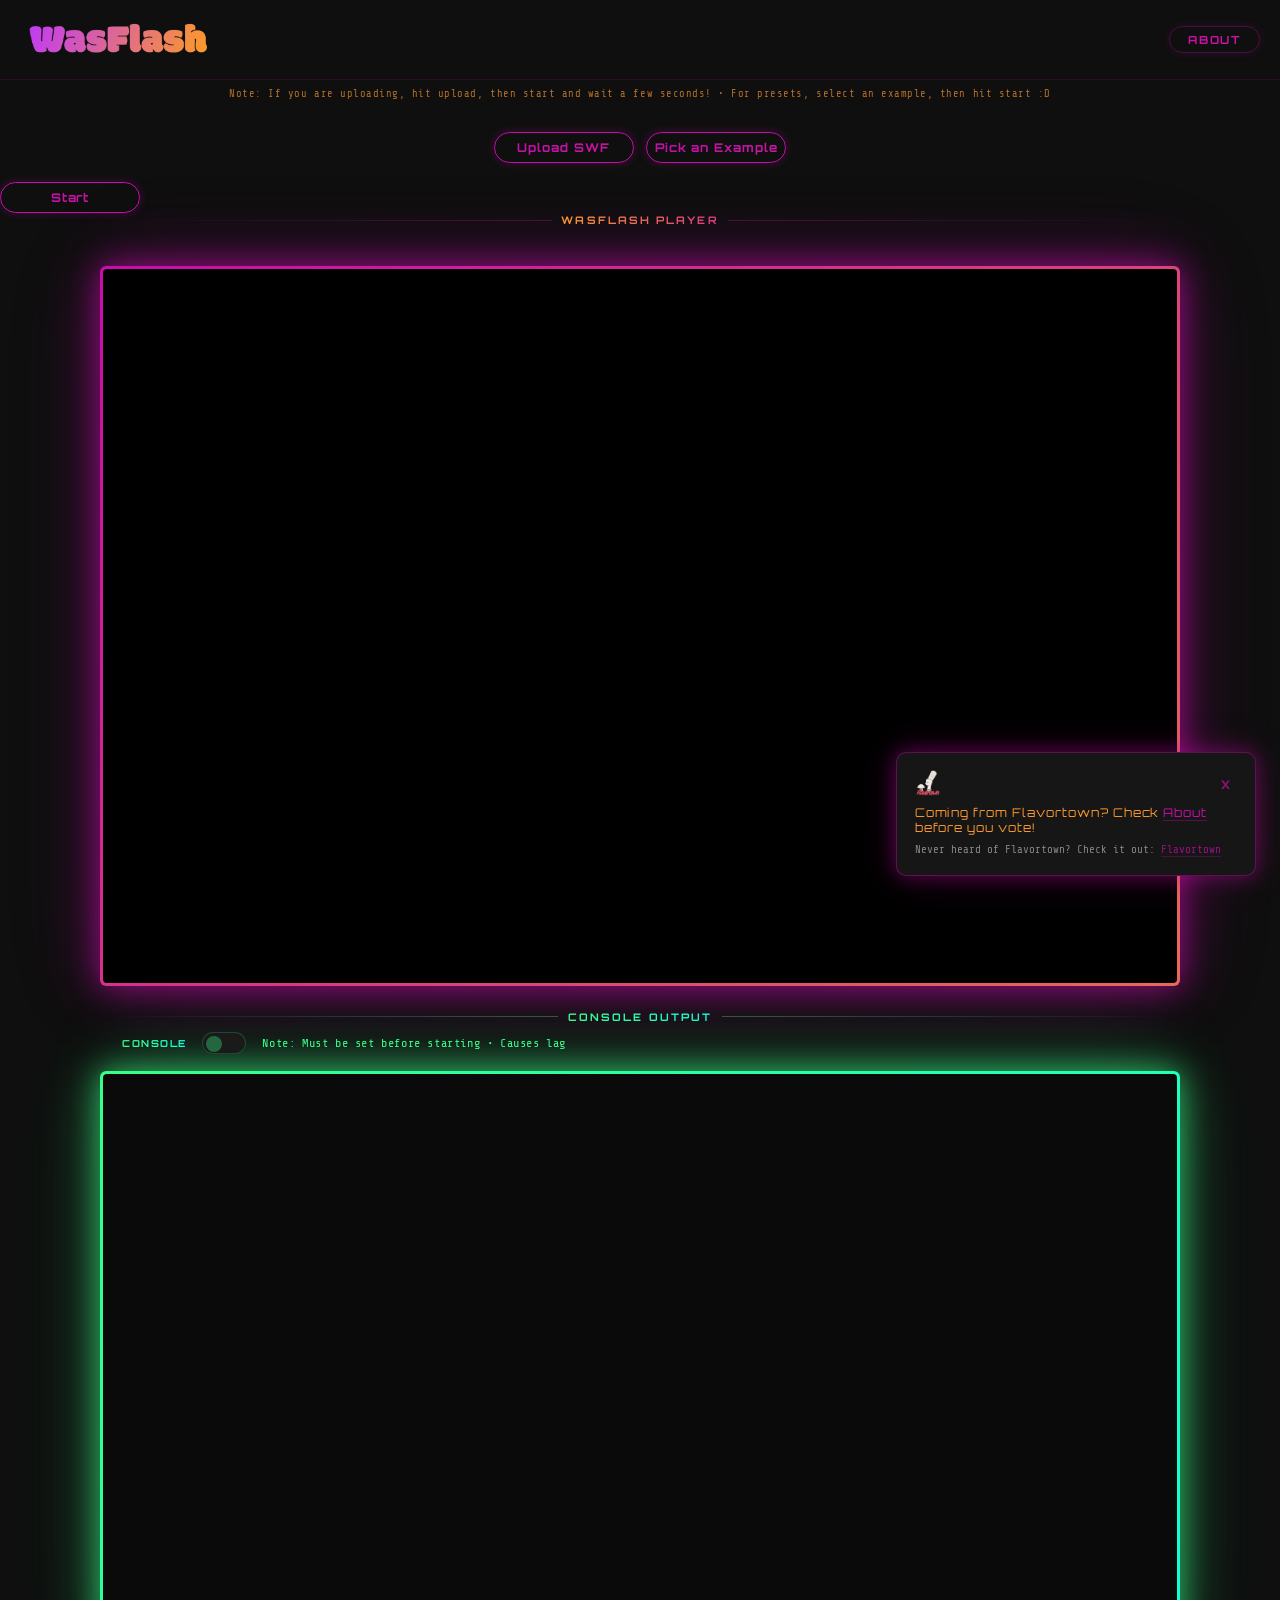
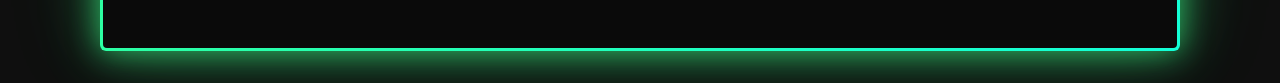
==== index.html @ 711e1735 "Refactor dropdown structure in index.html" ====
<!DOCTYPE html>
<head>
<link rel="stylesheet" href="wasflash.css" />
</head>
<header>
  <a href="index.html"><img src="WasFlash.webp" id="logo"></a>
  <a href="about.html" class="nav-link">ABOUT</a>
</header>

<div id="flavortownPopup">
  <div class="popup-header">
    <img src="ft.avif" alt="icon" class="popup-icon">
    <button id="popupClose">&times;</button>
  </div>
  <div class="popup-content">
    <p class="popup-main">
      Coming from Flavortown? Check 
      <a href="about.html">About</a> before you vote!
    </p>
    <p class="popup-sub">
      Never heard of Flavortown? Check it out: 
      <a href="https://flavortown.hack.club/?ref=WasFlash" target="_blank">Flavortown</a>
    </p>
  </div>
</div>

<body id="Content">
  <div class="disclaimer-wrap2" id="disclaimerWrap2">
    <span id="consoleDisclaimer2">Note: If you are uploading, hit upload, then start and wait a few seconds! &bull; For presets, select an example, then hit start :D</span>
  </div>
  <div id="PlayerControls">
    <input type="file" id="SWFFile" accept=".swf" style="display:none" />
    <button class="PlayerButtons" onclick="document.getElementById('SWFFile').click()">Upload SWF</button>

   <div id="DropdownWrap">
  <button class="PlayerButtons" id="DropdownToggle" onclick="toggleDropdown()">Pick an Example</button>
  <div id="DropdownMenu">

    <div class="DropdownCategory" id="catAnimations">
      <span class="DropdownCategoryLabel">Animations <span class="DropdownArrow">›</span></span>
      <div class="DropdownSubmenu" id="submenuAnimations">
        <button class="DropdownItem" onclick="selectPreset('samples/expfilm.swf', 'Expfilm.swf')">Expfilm.swf</button>
        <button class="DropdownItem" onclick="selectPreset('samples/fooloftown.swf', 'Fooloftown.swf')">Fooloftown.swf</button>
      </div>
    </div>

    <div class="DropdownCategory" id="catVideos">
      <span class="DropdownCategoryLabel">Videos <span class="DropdownArrow">›</span></span>
      <div class="DropdownSubmenu" id="submenuVideos">
        <button class="DropdownItem" onclick="selectPreset('samples/lego.swf', 'Lego.swf')">Lego.swf</button>
        <button class="DropdownItem" onclick="selectPreset('samples/ocean.swf', 'Ocean.swf')">Ocean.swf</button>
        <button class="DropdownItem" onclick="selectPreset('samples/getdown.swf', 'Getdown.swf')">Getdown.swf</button>
        <button class="DropdownItem" onclick="selectPreset('samples/odetoflash.swf', 'Ode.swf')">Ode.swf</button>
      </div>
    </div>

  </div>
</div>

  </div>
</div>

    <button class="PlayerButtons" onclick="loadSwf()">Start</button>
  </div>

  <div id="PlayerLabel">
    <span>WASFLASH PLAYER</span>
  </div>
  <div id="PlayerGlow">
    <div id="PlayerFrame">
      <iframe id="player" style="border:none;"></iframe>
    </div>
  </div>
  <div id="TerminalLabel">
    <span>CONSOLE OUTPUT</span>
  </div>
  <div id="TerminalControls">
    <div class="slider-wrap hidden" id="sliderWrap">
      <label for="ThrottleSlider">THROTTLE</label>
      <input type="range" id="ThrottleSlider" min="0" max="2000" step="50" value="250" />
      <span id="ThrottleValue">250ms</span>
    </div>
    <div class="toggle-wrap">
      <label for="consoleToggle">CONSOLE</label>
      <div class="switch-track" id="consoleToggle" role="switch" aria-checked="false" tabindex="0">
        <div class="switch-thumb"></div>
      </div>
    </div>
    <div class="disclaimer-wrap" id="disclaimerWrap">
      <span id="consoleDisclaimer">Note: Must be set before starting &bull; Causes lag</span>
    </div>
  </div>
  <div id="Terminal">
    <div id="TerminalInner">
      <div id="TerminalOutput"></div>
    </div>
  </div>

<script>
  const output = document.getElementById('TerminalOutput');
  const terminalInner = document.getElementById('TerminalInner');
  const throttleSlider = document.getElementById('ThrottleSlider');
  const throttleValue = document.getElementById('ThrottleValue');
  const consoleToggle = document.getElementById('consoleToggle');
  const sliderWrap = document.getElementById('sliderWrap');
  const disclaimerWrap = document.getElementById('disclaimerWrap');
  const MAX_LINES = 200;
  let throttleMs = 250;
  let pollId = null;
  let lastSeen = null;
  let consoleEnabled = false;

  function toggleDropdown() {
    const menu = document.getElementById('DropdownMenu');
    menu.classList.toggle('open');
  }

  document.addEventListener('click', (e) => {
    const wrap = document.getElementById('DropdownWrap');
    if (!wrap.contains(e.target)) {
      document.getElementById('DropdownMenu').classList.remove('open');
    }
  });

  async function selectPreset(filepath, label) {
    const response = await fetch(filepath);
    const blob = await response.blob();
    const basename = filepath.split('/').pop();
    const file = new File([blob], basename, { type: 'application/x-shockwave-flash' });
    const dt = new DataTransfer();
    dt.items.add(file);
    document.getElementById('SWFFile').files = dt.files;
    document.getElementById('DropdownToggle').textContent = label;
    document.getElementById('DropdownMenu').classList.remove('open');
  }

  function resumeAudio() {
    try {
      const iframe = document.getElementById('player');
      const iframeWindow = iframe.contentWindow;
      if (iframeWindow && typeof iframeWindow.miniaudio !== 'undefined') {
        for (var i = 0; i < iframeWindow.miniaudio.device_count; i++) {
          var device = iframeWindow.miniaudio.get_device_by_index(i);
          if (device && device.webaudio) {
            device.webaudio.resume().then(function() {
              console.log('AudioContext resumed');
            });
          }
        }
      }
    } catch(e) {}
  }

  document.addEventListener('click', resumeAudio);
  document.addEventListener('keydown', resumeAudio);

  function startPolling() {
    if (pollId) clearInterval(pollId);
    if (!consoleEnabled) return;
    if (throttleMs === 0) return;
    pollId = setInterval(() => {
      if (!consoleEnabled) return;
      try {
        const iframe = document.getElementById('player');
        const log = iframe.contentWindow.__lastLog;
        if (log && log !== lastSeen) {
          lastSeen = log;
          logToTerminal(log.type, [Array.from(log.args).map(String)]);
        }
      } catch(e) {}
    }, throttleMs);
  }

  function stopPolling() {
    if (pollId) { clearInterval(pollId); pollId = null; }
    lastSeen = null;
  }

  function setConsole(enabled) {
    consoleEnabled = enabled;
    consoleToggle.classList.toggle('on', enabled);
    consoleToggle.setAttribute('aria-checked', enabled);
    sliderWrap.classList.toggle('hidden', !enabled);
    disclaimerWrap.classList.toggle('hidden', enabled);
    if (enabled) {
      startPolling();
    } else {
      stopPolling();
    }
  }

  consoleToggle.addEventListener('click', () => setConsole(!consoleEnabled));
  consoleToggle.addEventListener('keydown', e => {
    if (e.key === ' ' || e.key === 'Enter') { e.preventDefault(); setConsole(!consoleEnabled); }
  });

  throttleSlider.addEventListener('input', () => {
    throttleMs = parseInt(throttleSlider.value);
    throttleValue.textContent = throttleMs === 0 ? 'FULL' : `${throttleMs}ms`;
    if (consoleEnabled) startPolling();
  });

  function logToTerminal(type, batches) {
    if (!consoleEnabled) return;
    const colors = { log: '#39ff88', warn: '#00ffff', error: '#ff4444' };
    const color = colors[type] || '#39ff88';
    const fragment = document.createDocumentFragment();
    batches.forEach(args => {
      const line = document.createElement('p');
      line.style.color = color;
      line.textContent = `> ${Array.isArray(args) ? args.join(' ') : args}`;
      fragment.appendChild(line);
    });
    output.appendChild(fragment);
    while (output.children.length > MAX_LINES) output.removeChild(output.firstChild);
    terminalInner.scrollTop = terminalInner.scrollHeight;
  }

  window.addEventListener('message', (e) => {
    if (e.data.width && e.data.height) {
      const iframe = document.getElementById('player');
      const container = document.getElementById('PlayerFrame');
      iframe.width = e.data.width;
      iframe.height = e.data.height;
      const scale = Math.min(
        container.offsetWidth / e.data.width,
        container.offsetHeight / e.data.height
      );
      const offsetX = (container.offsetWidth - e.data.width * scale) / 2;
      const offsetY = (container.offsetHeight - e.data.height * scale) / 2;
      iframe.style.transformOrigin = '0 0';
      iframe.style.transform = `translate(${offsetX}px, ${offsetY}px) scale(${scale})`;
    }
  });

  const popup = document.getElementById('flavortownPopup');
  const popupClose = document.getElementById('popupClose');

  if (localStorage.getItem('popupClosed')) {
    popup.style.display = 'none';
  }

  popupClose.addEventListener('click', () => {
    popup.style.opacity = '0';
    popup.style.transform = 'translateY(20px)';
    setTimeout(() => popup.style.display = 'none', 300);
    localStorage.setItem('popupClosed', 'true');
  });

  async function loadSwf() {
    const file = document.getElementById('SWFFile').files[0];
    if (!file) return alert('Please select a .swf file first');
    const objectUrl = URL.createObjectURL(file);
    const wasflashUrl = new URL('wasflash.js', window.location.href).href;
    const iframe = document.getElementById('player');
    const basename = file.name.split('/').pop();

    const consoleOverride = consoleEnabled ? `
      ['log', 'warn', 'error'].forEach(type => {
        const original = console[type];
        console[type] = function() {
          original.apply(console, arguments);
          window.__lastLog = { type, args: arguments };
        };
      });
    ` : '';

    iframe.srcdoc = `
      <style>body { margin: 0; overflow: hidden; }</style>
      <canvas id="canvas"></canvas>
      <script>${consoleOverride}<\/script>
      <script src="${wasflashUrl}"><\/script>
      <script>
        fetch('${objectUrl}')
          .then(r => r.arrayBuffer())
          .then(buf => {
            const bytes = new Uint8Array(buf);
            WasFlash({
              canvas: document.getElementById('canvas'),
              onRuntimeInitialized: function() {
                this.FS.writeFile('/${basename}', bytes);
                this.callMain(['/${basename}']);
              }
            });
          });
        const observer = new ResizeObserver(() => {
          const canvas = document.getElementById('canvas');
          window.parent.postMessage({ width: canvas.width, height: canvas.height }, '*');
        });
        observer.observe(document.getElementById('canvas'));
      <\/script>
    `;
    iframe.onload = () => { if (consoleEnabled) startPolling(); };
  }
</script>
</body>
---- wasflash.css ----
@import url('https://fonts.googleapis.com/css2?family=Share+Tech+Mono&family=Orbitron:wght@400;700&display=swap');

* {
    box-sizing: border-box;
}

body {
    margin: 0;
    font-family: 'Share Tech Mono', monospace;
}

header {
    position: sticky;
    top: 0;
    z-index: 1000;
    background-color: #0F0F0F;
    display: flex;
    justify-content: space-between;
    align-items: center;
    padding: 0 1.25rem;
    border-bottom: 1px solid #c60dab22;
    height: 80px;
}

.nav-link {
    background-image: linear-gradient(90deg, #c60dab, #fa982e, #c60dab);
    background-size: 3000% 100%;
    background-clip: text;
    -webkit-background-clip: text;
    -webkit-text-fill-color: transparent;
    font-family: 'Orbitron', monospace;
    font-size: 0.7rem;
    font-weight: 700;
    letter-spacing: 0.15em;
    animation: wave 10s linear infinite;
    border-radius: 20px;
    padding: 0.4rem 1.2rem;
    text-decoration: none;
    outline: 1.5px solid #c60dab55;
    outline-offset: -1.5px;
    transition: box-shadow 0.3s ease, outline-color 0.3s ease;
    box-shadow: 0 0 10px #c60dab22;
}
.nav-link:hover {
    outline-color: #fa982e;
    box-shadow: 0 0 16px #c60dab99, 0 0 30px #c60dab44;
}

#logo {
    height: 65px;
    width: auto;
    display: block;
    margin-left: -2rem
}

#Content {
    background-color: #0F0F0F;
}

#PlayerControls {
    display: flex;
    justify-content: center;
    align-items: center;
    gap: 0.8rem;
    padding: 2rem 0 1.2rem 0;
    width: 100%;
    flex-wrap: wrap;
}

.PlayerButtons {
    background-image: linear-gradient(90deg, #c60dab, #fa982e, #c60dab);
    background-size: 3000% 100%;
    background-clip: text;
    -webkit-background-clip: text;
    -webkit-text-fill-color: transparent;
    font-family: 'Orbitron', monospace;
    font-size: 0.75rem;
    font-weight: 700;
    letter-spacing: 0.08em;
    animation: wave 10s linear infinite;
    border: none;
    border-radius: 20px;
    padding: 0.5rem 0;
    width: 140px;
    cursor: pointer;
    background-color: transparent;
    transition: box-shadow 0.3s ease;
    position: relative;
    background-origin: border-box;
    box-shadow: 0 0 10px #c60dab44;
    outline: 1.5px solid #c60dab;
    outline-offset: -1.5px;
}
.PlayerButtons:hover {
    outline-color: #fa982e;
    box-shadow: 0 0 16px #c60dab99, 0 0 30px #c60dab44;
}

@keyframes wave {
  0%   { background-position: 100% 0%; }
  100% { background-position: 0% 0%; }
}

#PlayerLabel {
    width: 1080px;
    max-width: 100%;
    margin: 0 auto;
    display: flex;
    align-items: center;
    gap: 0.6rem;
    padding: 0 0.4rem;
}
#PlayerLabel span {
    background-image: linear-gradient(90deg, #fa982e, #c60dab, #fa982e);
    background-size: 300% 100%;
    background-clip: text;
    -webkit-background-clip: text;
    -webkit-text-fill-color: transparent;
    animation: borderShift 6s ease infinite;
    font-family: 'Orbitron', monospace;
    font-size: 0.65rem;
    font-weight: 700;
    letter-spacing: 0.2em;
    white-space: nowrap;
}
#PlayerLabel::before,
#PlayerLabel::after {
    content: '';
    flex: 1;
    height: 1px;
    background: linear-gradient(90deg, transparent, #c60dab55);
}
#PlayerLabel::after {
    background: linear-gradient(90deg, #c60dab55, transparent);
}

#PlayerGlow {
    width: 1080px;
    max-width: 100%;
    margin: 2.4rem auto 0 auto;
    height: 720px;
    border-radius: 6px;
    padding: 3px;
    background: linear-gradient(135deg, #c60dab, #fa982e, #c60dab);
    background-size: 300% 300%;
    animation: borderShift 6s ease infinite;
    box-shadow:
        0 0 30px #c60dab99,
        0 0 60px #c60dab55,
        0 0 100px #c60dab22;
}

@keyframes borderShift {
    0%   { background-position: 0% 50%; }
    50%  { background-position: 100% 50%; }
    100% { background-position: 0% 50%; }
}

#PlayerFrame {
    display: flex;
    background-color: black;
    width: 100%;
    height: 100%;
    overflow: hidden;
    border-radius: 4px;
    position: relative;
}
#player {
    transform-origin: top left;
    position: absolute;
}

#PresetControls {
    display: flex;
    align-items: center;
    gap: 0.5rem;
    flex-wrap: wrap;
    justify-content: center;
}

.PresetButton {
    background-image: linear-gradient(90deg, #c60dab, #fa982e, #c60dab);
    background-size: 3000% 100%;
    background-clip: text;
    -webkit-background-clip: text;
    -webkit-text-fill-color: transparent;
    font-family: 'Share Tech Mono', monospace;
    font-size: 0.78rem;
    font-weight: 700;
    animation: wave 10s linear infinite;
    border: none;
    border-radius: 20px;
    padding: 0.4rem 0;
    width: 105px;
    cursor: pointer;
    background-color: transparent;
    transition: box-shadow 0.3s ease, outline-color 0.3s ease;
    position: relative;
    background-origin: border-box;
    box-shadow: 0 0 6px #c60dab1a;
    outline: 1.5px solid #c60dab44;
    outline-offset: -1.5px;
}
.PresetButton:hover {
    outline-color: #fa982e;
    box-shadow: 0 0 16px #c60dab99, 0 0 30px #c60dab44;
}

#TerminalLabel {
    width: 1080px;
    max-width: 100%;
    margin: 1.5rem auto 0 auto;
    display: flex;
    align-items: center;
    gap: 0.6rem;
    padding: 0 0.4rem;
}
#TerminalLabel span {
    background-image: linear-gradient(90deg, #39ff88, #00ffff, #39ff88);
    background-size: 300% 100%;
    background-clip: text;
    -webkit-background-clip: text;
    -webkit-text-fill-color: transparent;
    animation: terminalShift 6s ease infinite;
    font-family: 'Orbitron', monospace;
    font-size: 0.65rem;
    font-weight: 700;
    letter-spacing: 0.2em;
    white-space: nowrap;
}
#TerminalLabel::before,
#TerminalLabel::after {
    content: '';
    flex: 1;
    height: 1px;
    background: linear-gradient(90deg, transparent, #39ff8855);
}
#TerminalLabel::after {
    background: linear-gradient(90deg, #39ff8855, transparent);
}

#TerminalControls {
    width: 1080px;
    max-width: 100%;
    margin: 0.5rem auto 0 auto;
    display: flex;
    align-items: center;
    gap: 1rem;
    padding: 0 0.4rem 0.6rem 0.4rem;
    overflow: hidden;
}

.slider-wrap {
    display: flex;
    align-items: center;
    gap: 1rem;
    transition: opacity 0.4s ease, transform 0.4s ease, max-width 0.4s ease;
    max-width: 400px;
    overflow: hidden;
}
.slider-wrap.hidden {
    opacity: 0;
    transform: translateX(-16px);
    max-width: 0;
    pointer-events: none;
}

.toggle-wrap {
    display: flex;
    align-items: center;
    gap: 1rem;
    flex-shrink: 0;
}

.disclaimer-wrap {
    display: flex;
    align-items: center;
    overflow: hidden;
    transition: opacity 0.4s ease, transform 0.4s ease, max-width 0.4s ease;
    max-width: 600px;
}
.disclaimer-wrap.hidden {
    opacity: 0;
    transform: translateX(16px);
    max-width: 0;
    pointer-events: none;
}

.disclaimer-wrap2 {
    width: 1080px;
    max-width: 100%;
    margin: 0.5rem auto 0 auto;
    display: flex;
    justify-content: center;
    align-items: center;
    padding: 0 0.4rem;
    text-align: center;
    overflow: hidden;
    transition: opacity 0.4s ease, transform 0.4s ease, max-width 0.4s ease;
}
.disclaimer-wrap2.hidden {
    opacity: 0;
    transform: translateX(16px);
    max-width: 0;
    pointer-events: none;
}

#TerminalControls label {
    background-image: linear-gradient(90deg, #39ff88, #00ffff, #39ff88);
    background-size: 300% 100%;
    background-clip: text;
    -webkit-background-clip: text;
    -webkit-text-fill-color: transparent;
    animation: terminalShift 6s ease infinite;
    font-family: 'Orbitron', monospace;
    font-size: 0.6rem;
    font-weight: 700;
    letter-spacing: 0.15em;
    white-space: nowrap;
}
#TerminalControls input[type="range"] {
    -webkit-appearance: none;
    appearance: none;
    width: 200px;
    height: 3px;
    background: linear-gradient(90deg, #39ff88, #00ffff);
    border-radius: 2px;
    outline: none;
    cursor: pointer;
}
#TerminalControls input[type="range"]::-webkit-slider-thumb {
    -webkit-appearance: none;
    appearance: none;
    width: 14px;
    height: 14px;
    border-radius: 50%;
    background: #39ff88;
    box-shadow: 0 0 6px #39ff8899;
    cursor: pointer;
}
#TerminalControls span {
    font-family: 'Share Tech Mono', monospace;
    font-size: 0.75rem;
    color: #39ff88;
    min-width: 40px;
}

.switch-track {
    position: relative;
    width: 44px;
    height: 22px;
    border-radius: 11px;
    background: #1a1a1a;
    border: 1px solid #39ff8833;
    cursor: pointer;
    transition: background 0.3s ease, border-color 0.3s ease, box-shadow 0.3s ease;
    flex-shrink: 0;
}
.switch-track.on {
    background: linear-gradient(90deg, #39ff8833, #00ffff33);
    border-color: #39ff8899;
    box-shadow: 0 0 8px #39ff8866;
}
.switch-thumb {
    position: absolute;
    top: 3px;
    left: 3px;
    width: 16px;
    height: 16px;
    border-radius: 50%;
    background: #39ff8855;
    transition: transform 0.3s ease, background 0.3s ease, box-shadow 0.3s ease;
}
.switch-track.on .switch-thumb {
    transform: translateX(22px);
    background: #39ff88;
    box-shadow: 0 0 6px #39ff8899;
}

#consoleDisclaimer {
    font-family: 'Share Tech Mono', monospace;
    font-size: 0.65rem;
    color: #39ff8844;
    letter-spacing: 0.05em;
    white-space: nowrap;
    min-width: unset;
}

#consoleDisclaimer2 {
    font-family: 'Share Tech Mono', monospace;
    font-size: 0.65rem;
    color: #fa982e;
    letter-spacing: 0.05em;
    white-space: nowrap;
    opacity: 0.7;
}
#Terminal {
    width: 1080px;
    max-width: 100%;
    margin: 0.5rem auto 2rem auto;
    border-radius: 6px;
    padding: 3px;
    background: linear-gradient(135deg, #39ff88, #00ffff, #39ff88);
    background-size: 300% 300%;
    animation: terminalShift 6s ease infinite;
    box-shadow:
        0 0 30px #39ff8899,
        0 0 60px #39ff8855,
        0 0 100px #39ff8822;
    height: 580px;
}
#TerminalInner {
    background: #0a0a0a;
    border-radius: 4px;
    height: 100%;
    padding: 0.8rem 1rem;
    overflow-y: auto;
    font-family: 'Share Tech Mono', monospace;
    font-size: 0.8rem;
    color: #39ff88;
    box-sizing: border-box;
}
#TerminalOutput p {
    margin: 0;
    padding: 0.1rem 0;
    border-bottom: 1px solid #ffffff08;
}
@keyframes terminalShift {
    0%   { background-position: 0% 50%; }
    50%  { background-position: 100% 50%; }
    100% { background-position: 0% 50%; }
}

.about-wrap {
    max-width: 860px;
    margin: 0 auto;
    padding: 4rem 2rem 6rem 2rem;
    color: #c8c8c8;
    font-family: 'Share Tech Mono', monospace;
    font-size: 0.92rem;
    line-height: 1.85;
}

.about-hero {
    margin-bottom: 4rem;
    border-left: 2px solid #c60dab;
    padding-left: 1.5rem;
}

.about-hero h1 {
    font-family: 'Orbitron', monospace;
    font-size: 2rem;
    font-weight: 700;
    letter-spacing: 0.12em;
    margin: 0 0 0.5rem 0;
    background-image: linear-gradient(90deg, #c60dab, #fa982e, #c60dab);
    background-size: 300% 100%;
    background-clip: text;
    -webkit-background-clip: text;
    -webkit-text-fill-color: transparent;
    animation: borderShift 6s ease infinite;
}

.about-hero .subtitle {
    font-size: 0.78rem;
    letter-spacing: 0.2em;
    color: #c60dab88;
    text-transform: uppercase;
    margin: 0;
}

.section {
    margin-bottom: 3.5rem;
}

.section-label {
    font-family: 'Orbitron', monospace;
    font-size: 0.6rem;
    letter-spacing: 0.3em;
    text-transform: uppercase;
    color: #fa982e99;
    margin-bottom: 0.6rem;
    display: flex;
    align-items: center;
    gap: 0.8rem;
}
.section-label::after {
    content: '';
    flex: 1;
    height: 1px;
    background: linear-gradient(90deg, #fa982e33, transparent);
}

.section h2 {
    font-family: 'Orbitron', monospace;
    font-size: 1rem;
    font-weight: 700;
    letter-spacing: 0.1em;
    color: #fa982e;
    margin: 0 0 1rem 0;
}

.section p {
    margin: 0 0 1rem 0;
    color: #aaaaaa;
}

.section p:last-child {
    margin-bottom: 0;
}

.callout {
    border: 1px solid #c60dab33;
    border-left: 3px solid #c60dab;
    background: #c60dab08;
    padding: 1rem 1.25rem;
    border-radius: 0 4px 4px 0;
    margin: 1.5rem 0;
    color: #c8c8c8;
    font-size: 0.88rem;
}

.callout.green {
    border-color: #39ff8833;
    border-left-color: #39ff88;
    background: #39ff8808;
}

.divider {
    height: 1px;
    background: linear-gradient(90deg, transparent, #c60dab44, transparent);
    margin: 3rem 0;
}

.mono-block {
    background: #0a0a0a;
    border: 1px solid #39ff8822;
    border-radius: 4px;
    padding: 1rem 1.25rem;
    font-family: 'Share Tech Mono', monospace;
    font-size: 0.8rem;
    color: #39ff88;
    overflow-x: auto;
    margin: 1.25rem 0;
    line-height: 1.7;
}

.mono-block .comment {
    color: #39ff8855;
}

.tag-row {
    display: flex;
    flex-wrap: wrap;
    gap: 0.5rem;
    margin-top: 1rem;
}

.tag {
    font-family: 'Share Tech Mono', monospace;
    font-size: 0.7rem;
    letter-spacing: 0.1em;
    padding: 0.25rem 0.75rem;
    border-radius: 20px;
    border: 1px solid #c60dab44;
    color: #c60dab99;
}

.tag.green {
    border-color: #39ff8844;
    color: #39ff8899;
}

.back-link {
    display: inline-block;
    margin-top: 3rem;
    font-family: 'Orbitron', monospace;
    font-size: 0.65rem;
    letter-spacing: 0.2em;
    background-image: linear-gradient(90deg, #c60dab, #fa982e, #c60dab);
    background-size: 3000% 100%;
    background-clip: text;
    -webkit-background-clip: text;
    -webkit-text-fill-color: transparent;
    animation: wave 10s linear infinite;
    text-decoration: none;
    outline: 1.5px solid #c60dab55;
    outline-offset: 4px;
    border-radius: 2px;
    transition: outline-color 0.3s ease, box-shadow 0.3s ease;
}
.back-link:hover {
    outline-color: #fa982e;
    box-shadow: 0 0 12px #c60dab66;
}

/* Popup container */
#flavortownPopup {
    position: fixed;
    bottom: 24px;
    right: 24px;
    width: 360px;

    background: #161616;
    border-radius: 10px;
    padding: 1rem 1.1rem 1.2rem 1.1rem;

    border: 1px solid #c60dab66;

    box-shadow:
        0 0 20px #c60dab66,
        0 0 40px #c60dab33;

    z-index: 9999;

    transform: translateY(20px);
    opacity: 0;

    /* delayed + smooth entrance */
    animation: popupFadeIn 0.6s ease forwards;
    animation-delay: 1.2s;

    /* subtle glow pulse */
    animation-name: popupFadeIn, popupGlow;
    animation-duration: 0.6s, 4s;
    animation-delay: 1.2s, 2s;
    animation-fill-mode: forwards;
    animation-iteration-count: 1, infinite;
}

/* Header row */
.popup-header {
    display: flex;
    justify-content: space-between;
    align-items: center;
    margin-bottom: 0.5rem;
}

/* Icon */
.popup-icon {
    width: 26px;
    height: 26px;
    object-fit: contain;
    opacity: 0.95;
}

/* Close button */
#popupClose {
    background: none;
    border: none;
    color: #c60dabaa;
    font-size: 1.3rem;
    cursor: pointer;
    font-family: 'Orbitron', monospace;
    transition: color 0.2s ease, transform 0.2s ease;
}
#popupClose:hover {
    color: #fa982e;
    transform: scale(1.2);
}

/* Content */
.popup-content {
    display: flex;
    flex-direction: column;
    gap: 0.5rem;
}

/* Main text */
.popup-main {
    font-family: 'Orbitron', monospace;
    font-size: 0.75rem;
    letter-spacing: 0.08em;
    color: #fa982e;
    margin: 0;
}

/* Secondary text */
.popup-sub {
    font-family: 'Share Tech Mono', monospace;
    font-size: 0.68rem;
    color: #aaaaaa;
    margin: 0;
    opacity: 0.75;
}

/* Links */
#flavortownPopup a {
    color: #c60dab;
    text-decoration: none;
    border-bottom: 1px solid #c60dab55;
    transition: color 0.2s ease, border-color 0.2s ease;
}
#flavortownPopup a:hover {
    color: #fa982e;
    border-color: #fa982e;
}

/* Entrance animation */
@keyframes popupFadeIn {
    to {
        transform: translateY(0);
        opacity: 1;
    }
}

/* Subtle glow pulse */
@keyframes popupGlow {
    0%, 100% {
        box-shadow:
            0 0 20px #c60dab66,
            0 0 40px #c60dab33;
    }
    50% {
        box-shadow:
            0 0 28px #fa982e66,
            0 0 55px #c60dab44;
    }
}

#DropdownWrap {
    position: relative;
}

#DropdownMenu {
    position: absolute;
    top: calc(100% + 8px);
    left: 50%;
    transform: translateX(-50%);
    background: #0F0F0F;
    border: 1px solid #c60dab55;
    border-radius: 10px;
    overflow: visible;
    box-shadow: 0 0 20px #c60dab44, 0 0 40px #c60dab22;
    display: none;
    flex-direction: column;
    min-width: 160px;
    z-index: 100;
}

#DropdownMenu.open {
    display: flex;
}

.DropdownCategory {
    position: relative;
}

.DropdownCategory:not(:last-child) {
    border-bottom: 1px solid #c60dab22;
}

.DropdownCategoryLabel {
    display: flex;
    justify-content: space-between;
    align-items: center;
    padding: 0.6rem 1.2rem;
    font-family: 'Orbitron', monospace;
    font-size: 0.6rem;
    font-weight: 700;
    letter-spacing: 0.15em;
    color: #fa982e99;
    cursor: pointer;
    transition: color 0.2s ease, background 0.2s ease;
    white-space: nowrap;
}

.DropdownCategory:hover > .DropdownCategoryLabel {
    color: #fa982e;
    background: #fa982e0a;
}

.DropdownArrow {
    font-size: 0.9rem;
    margin-left: 1rem;
    transition: transform 0.2s ease;
}

.DropdownCategory:hover > .DropdownCategoryLabel .DropdownArrow {
    transform: translateX(2px);
}

.DropdownSubmenu {
    position: absolute;
    top: 0;
    left: calc(100% + 6px);
    background: #0F0F0F;
    border: 1px solid #c60dab55;
    border-radius: 10px;
    box-shadow: 0 0 20px #c60dab44, 0 0 40px #c60dab22;
    display: none;
    flex-direction: column;
    min-width: 160px;
    overflow: hidden;
}

.DropdownCategory:hover > .DropdownSubmenu {
    display: flex;
}

.DropdownItem {
    background: none;
    border: none;
    border-bottom: 1px solid #c60dab22;
    color: #c60dab99;
    font-family: 'Share Tech Mono', monospace;
    font-size: 0.78rem;
    letter-spacing: 0.08em;
    padding: 0.6rem 1.2rem;
    cursor: pointer;
    text-align: left;
    transition: background 0.2s ease, color 0.2s ease;
    white-space: nowrap;
}

.DropdownItem:last-child {
    border-bottom: none;
}

.DropdownItem:hover {
    background: #c60dab11;
    color: #fa982e;
}
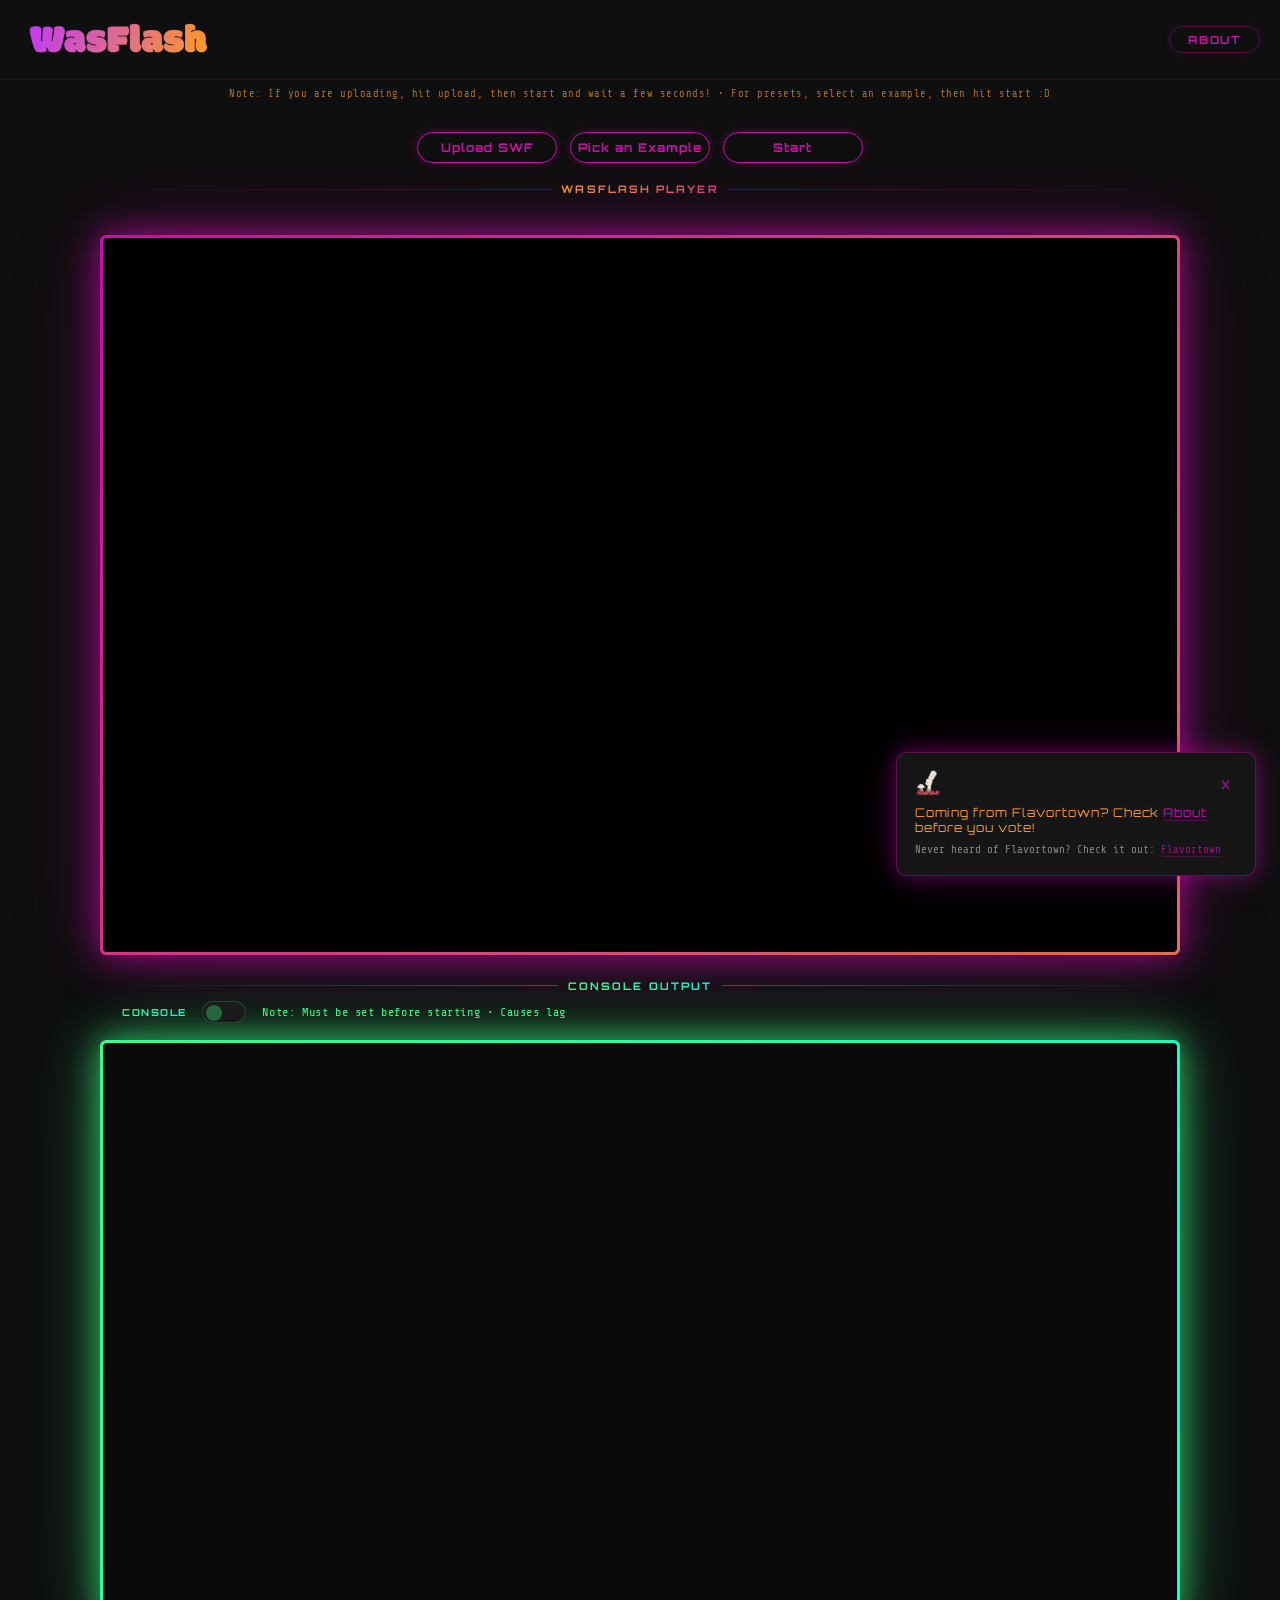
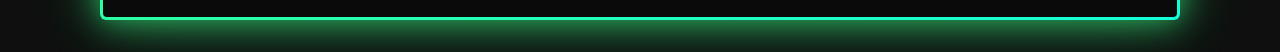
==== commit b789e30a: "Refactor dropdown structure for animations and videos" ====
--- a/index.html
+++ b/index.html
@@ -32,33 +32,30 @@
     <input type="file" id="SWFFile" accept=".swf" style="display:none" />
     <button class="PlayerButtons" onclick="document.getElementById('SWFFile').click()">Upload SWF</button>
 
-   <div id="DropdownWrap">
-  <button class="PlayerButtons" id="DropdownToggle" onclick="toggleDropdown()">Pick an Example</button>
-  <div id="DropdownMenu">
-
-    <div class="DropdownCategory" id="catAnimations">
-      <span class="DropdownCategoryLabel">Animations <span class="DropdownArrow">›</span></span>
-      <div class="DropdownSubmenu" id="submenuAnimations">
-        <button class="DropdownItem" onclick="selectPreset('samples/expfilm.swf', 'Expfilm.swf')">Expfilm.swf</button>
-        <button class="DropdownItem" onclick="selectPreset('samples/fooloftown.swf', 'Fooloftown.swf')">Fooloftown.swf</button>
+    <div id="DropdownWrap">
+      <button class="PlayerButtons" id="DropdownToggle" onclick="toggleDropdown()">Pick an Example</button>
+      <div id="DropdownMenu">
+
+        <div class="DropdownCategory" id="catAnimations">
+          <span class="DropdownCategoryLabel">Animations <span class="DropdownArrow">›</span></span>
+          <div class="DropdownSubmenu" id="submenuAnimations">
+            <button class="DropdownItem" onclick="selectPreset('samples/expfilm.swf', 'Expfilm.swf')">Expfilm.swf</button>
+            <button class="DropdownItem" onclick="selectPreset('samples/fooloftown.swf', 'Fooloftown.swf')">Fooloftown.swf</button>
+          </div>
+        </div>
+
+        <div class="DropdownCategory" id="catVideos">
+          <span class="DropdownCategoryLabel">Videos <span class="DropdownArrow">›</span></span>
+          <div class="DropdownSubmenu" id="submenuVideos">
+            <button class="DropdownItem" onclick="selectPreset('samples/lego.swf', 'Lego.swf')">Lego.swf</button>
+            <button class="DropdownItem" onclick="selectPreset('samples/ocean.swf', 'Ocean.swf')">Ocean.swf</button>
+            <button class="DropdownItem" onclick="selectPreset('samples/getdown.swf', 'Getdown.swf')">Getdown.swf</button>
+            <button class="DropdownItem" onclick="selectPreset('samples/odetoflash.swf', 'Ode.swf')">Ode.swf</button>
+          </div>
+        </div>
+
       </div>
     </div>
-
-    <div class="DropdownCategory" id="catVideos">
-      <span class="DropdownCategoryLabel">Videos <span class="DropdownArrow">›</span></span>
-      <div class="DropdownSubmenu" id="submenuVideos">
-        <button class="DropdownItem" onclick="selectPreset('samples/lego.swf', 'Lego.swf')">Lego.swf</button>
-        <button class="DropdownItem" onclick="selectPreset('samples/ocean.swf', 'Ocean.swf')">Ocean.swf</button>
-        <button class="DropdownItem" onclick="selectPreset('samples/getdown.swf', 'Getdown.swf')">Getdown.swf</button>
-        <button class="DropdownItem" onclick="selectPreset('samples/odetoflash.swf', 'Ode.swf')">Ode.swf</button>
-      </div>
-    </div>
-
-  </div>
-</div>
-
-  </div>
-</div>
 
     <button class="PlayerButtons" onclick="loadSwf()">Start</button>
   </div>
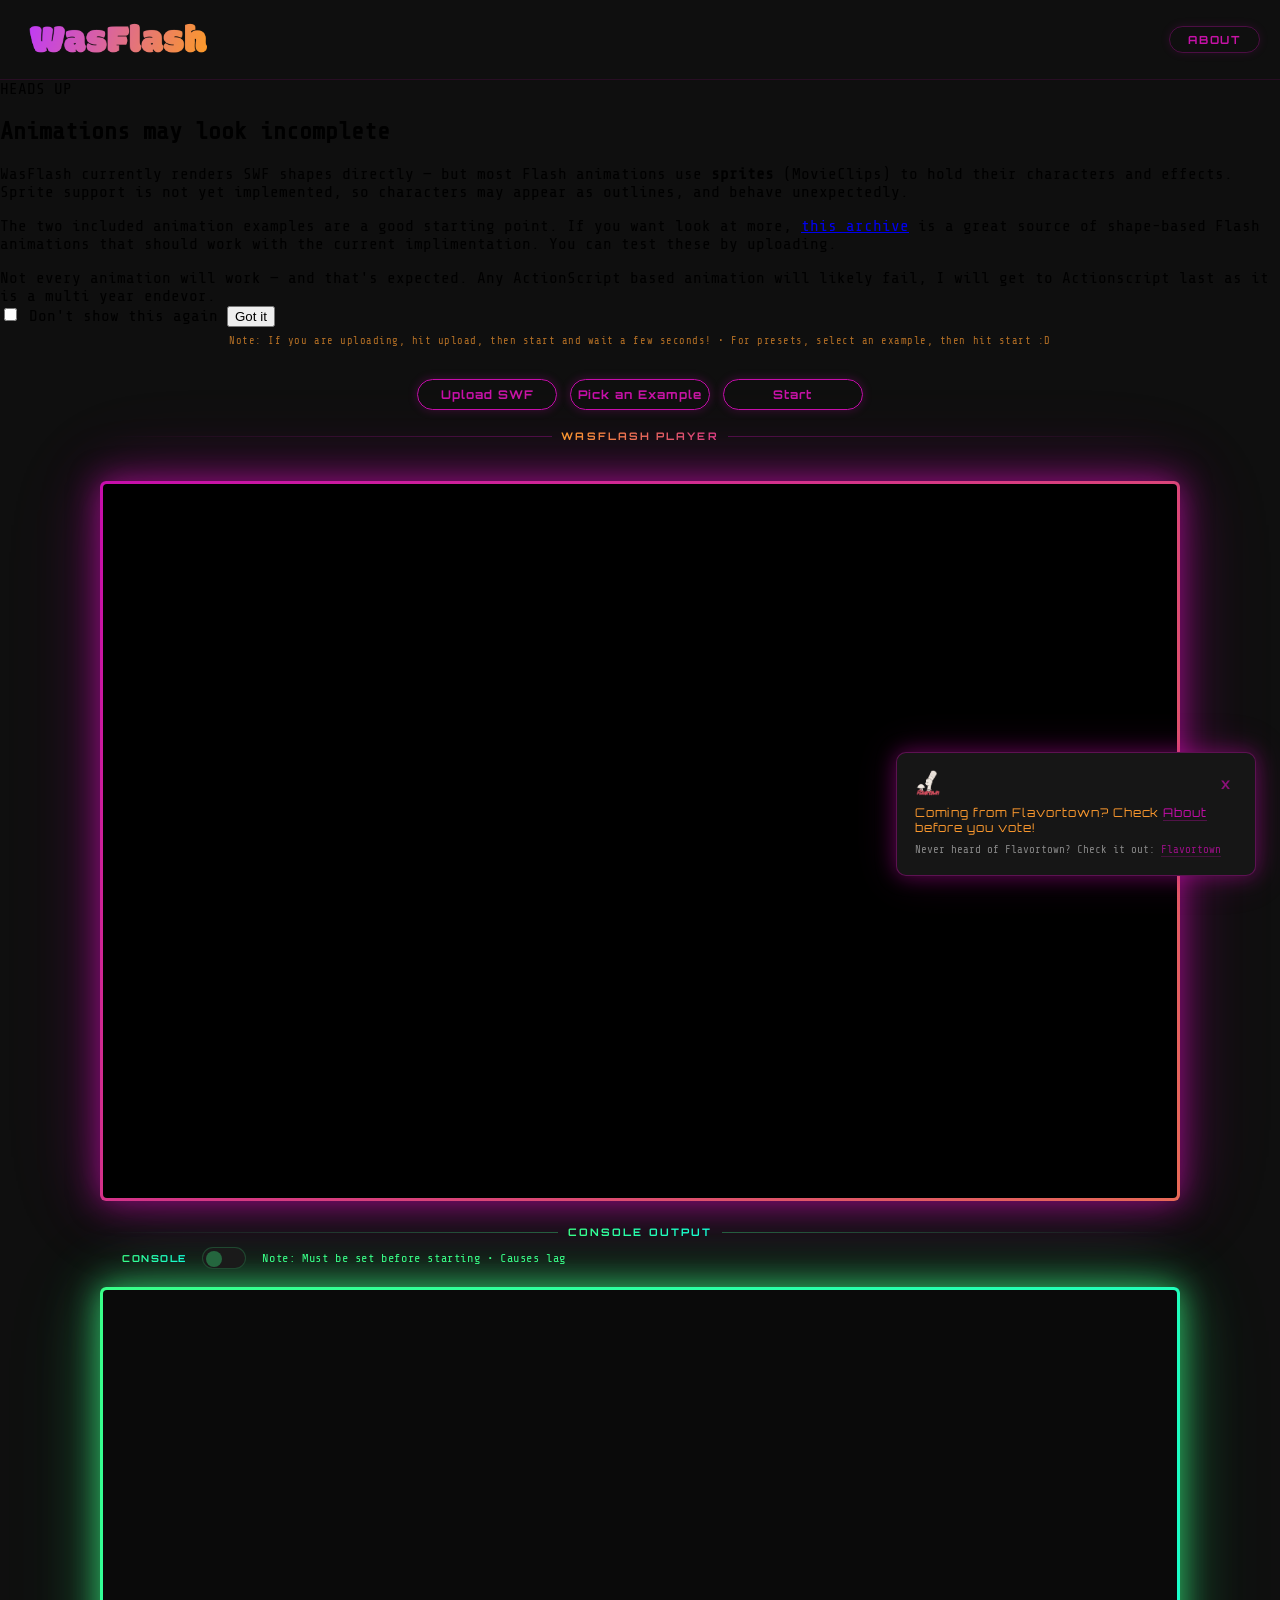
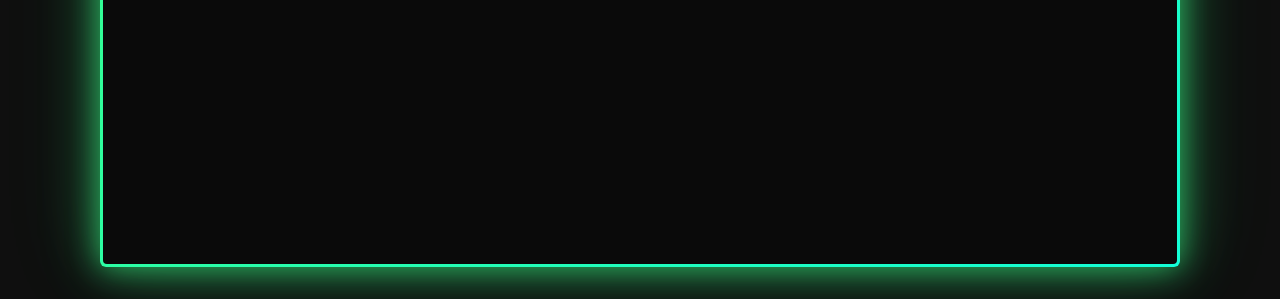
==== commit 523d34e7: "Implement sprite warning modal in index.html Added a modal warning about incomplete animations due t" ====
--- a/index.html
+++ b/index.html
@@ -25,6 +25,33 @@
 </div>
 
 <body id="Content">
+    <div id="spriteWarningOverlay">
+    <div id="spriteWarningModal">
+      <div class="modal-header">
+        <span class="modal-tag">HEADS UP</span>
+        <h2 class="modal-title">Animations may look incomplete</h2>
+      </div>
+      <div class="modal-body">
+        <p>
+          WasFlash currently renders SWF shapes directly — but most Flash animations use <strong>sprites</strong> (MovieClips) to hold their characters and effects. Sprite support is not yet implemented, so characters may appear as outlines, and behave unexpectedly.
+        </p>
+        <p>
+          The two included animation examples are a good starting point. If you want look at more, <a href="https://archive.org/details/swf_hsr_2000-2009" target="_blank">this archive</a> is a great source of shape-based Flash animations that should work with the current implimentation. You can test these by uploading.
+        </p>
+        <div class="modal-callout">
+          Not every animation will work — and that's expected. Any ActionScript based animation will likely fail, I will get to Actionscript last as it is a multi year endevor.
+        </div>
+      </div>
+      <div class="modal-footer">
+        <label class="modal-check-wrap">
+          <input type="checkbox" id="dontShowAgain" />
+          <span class="modal-check-label">Don't show this again</span>
+        </label>
+        <button class="modal-dismiss" onclick="dismissSpriteWarning()">Got it</button>
+      </div>
+    </div>
+  </div>
+  
   <div class="disclaimer-wrap2" id="disclaimerWrap2">
     <span id="consoleDisclaimer2">Note: If you are uploading, hit upload, then start and wait a few seconds! &bull; For presets, select an example, then hit start :D</span>
   </div>
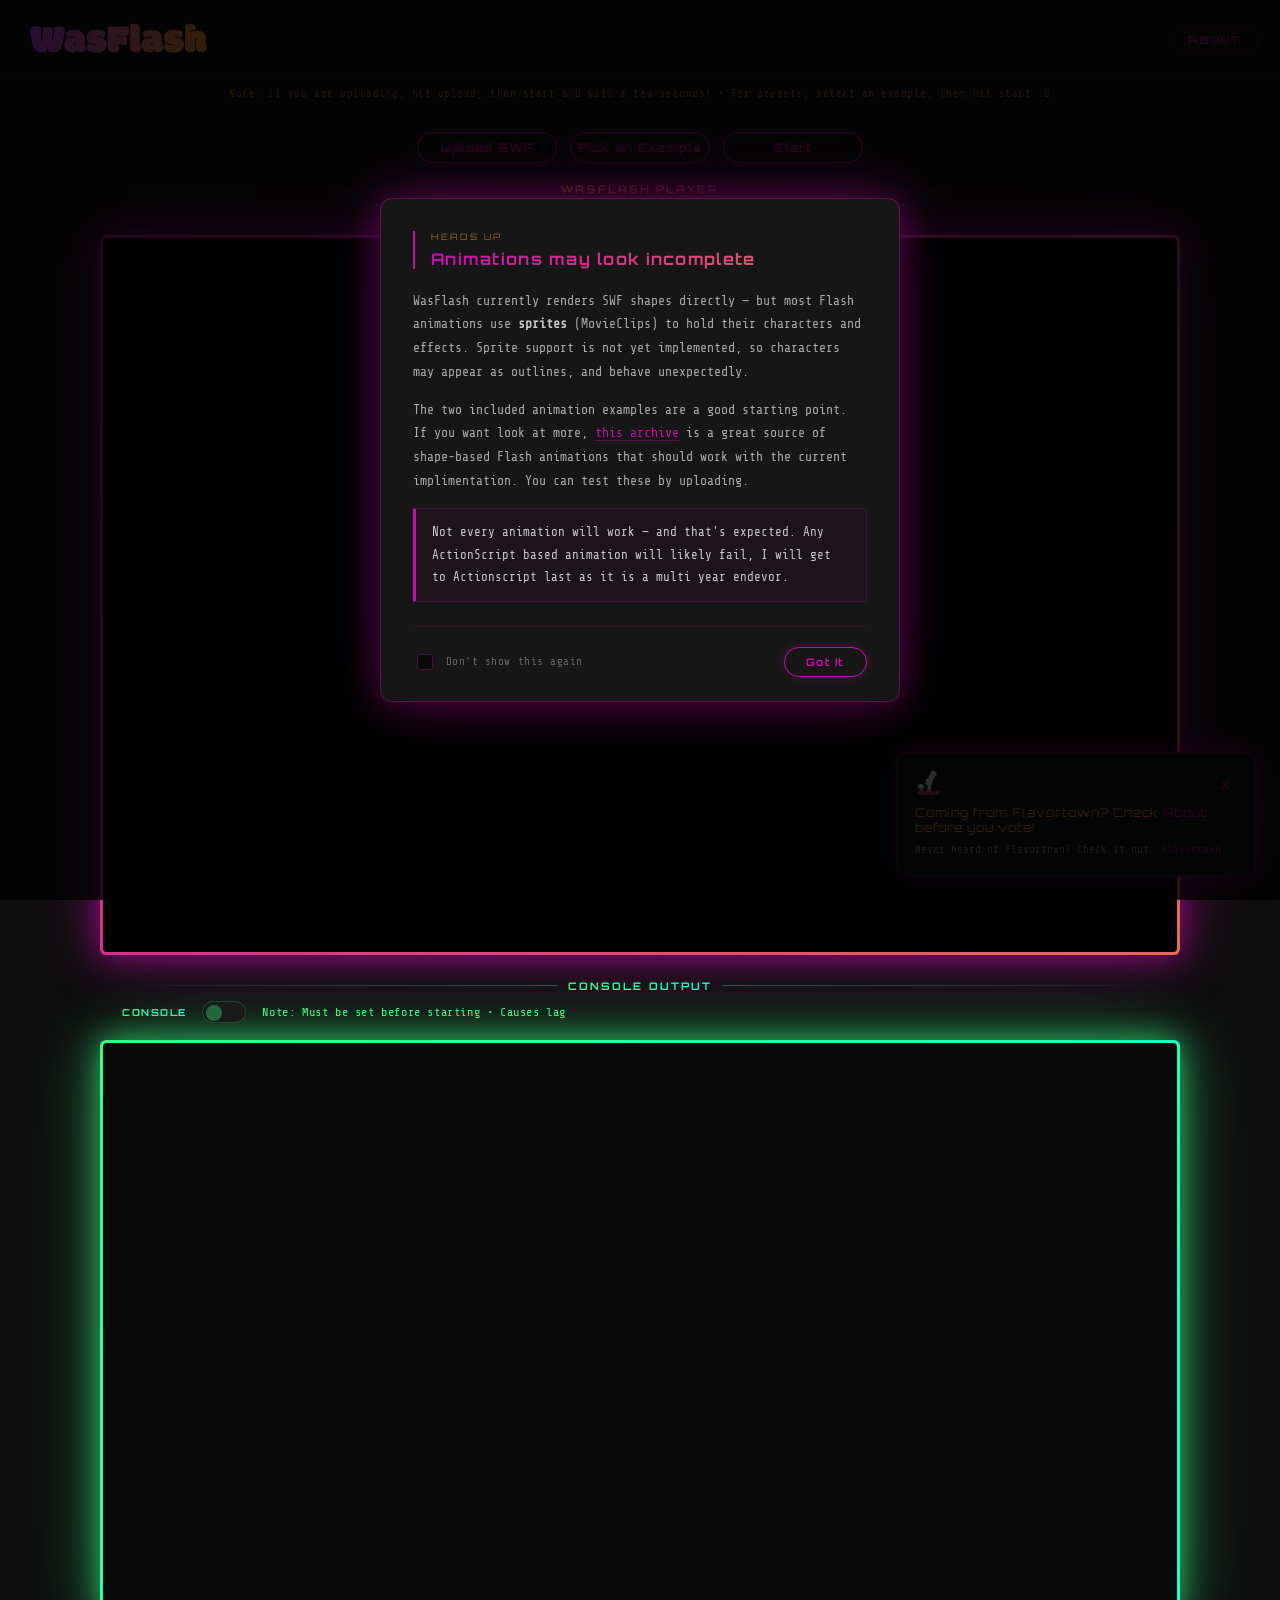
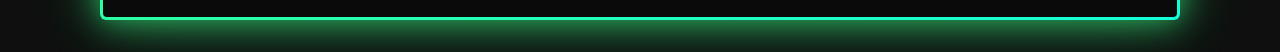
==== commit ec5b0114: "Implement sprite warning dismissal feature Add functionality to dismiss sprite warning and manage lo" ====
--- a/index.html
+++ b/index.html
@@ -177,6 +177,17 @@
 
   document.addEventListener('click', resumeAudio);
   document.addEventListener('keydown', resumeAudio);
+
+  function dismissSpriteWarning() {
+    if (document.getElementById('dontShowAgain').checked) {
+      localStorage.setItem('spriteWarningDismissed', 'true');
+    }
+    document.getElementById('spriteWarningOverlay').classList.add('hidden');
+  }
+
+  if (localStorage.getItem('spriteWarningDismissed')) {
+    document.getElementById('spriteWarningOverlay').classList.add('hidden');
+  }
 
   function startPolling() {
     if (pollId) clearInterval(pollId);
--- a/wasflash.css
+++ b/wasflash.css
@@ -821,3 +821,198 @@
     background: #c60dab11;
     color: #fa982e;
 }
+
+#spriteWarningOverlay {
+    position: fixed;
+    inset: 0;
+    background: #000000cc;
+    z-index: 10000;
+    display: flex;
+    align-items: center;
+    justify-content: center;
+    animation: overlayFadeIn 0.3s ease forwards;
+}
+
+#spriteWarningOverlay.hidden {
+    display: none;
+}
+
+@keyframes overlayFadeIn {
+    from { opacity: 0; }
+    to   { opacity: 1; }
+}
+
+#spriteWarningModal {
+    background: #161616;
+    border: 1px solid #c60dab66;
+    border-radius: 12px;
+    max-width: 520px;
+    width: calc(100% - 3rem);
+    padding: 2rem 2rem 1.5rem 2rem;
+    box-shadow:
+        0 0 40px #c60dab66,
+        0 0 80px #c60dab22;
+    animation: modalSlideIn 0.35s ease forwards;
+}
+
+@keyframes modalSlideIn {
+    from { transform: translateY(20px); opacity: 0; }
+    to   { transform: translateY(0);    opacity: 1; }
+}
+
+.modal-header {
+    margin-bottom: 1.25rem;
+    border-left: 2px solid #c60dab;
+    padding-left: 1rem;
+}
+
+.modal-tag {
+    font-family: 'Orbitron', monospace;
+    font-size: 0.55rem;
+    letter-spacing: 0.3em;
+    color: #fa982e99;
+    display: block;
+    margin-bottom: 0.4rem;
+}
+
+.modal-title {
+    font-family: 'Orbitron', monospace;
+    font-size: 1rem;
+    font-weight: 700;
+    letter-spacing: 0.08em;
+    margin: 0;
+    background-image: linear-gradient(90deg, #c60dab, #fa982e, #c60dab);
+    background-size: 300% 100%;
+    background-clip: text;
+    -webkit-background-clip: text;
+    -webkit-text-fill-color: transparent;
+    animation: borderShift 6s ease infinite;
+}
+
+.modal-body {
+    font-family: 'Share Tech Mono', monospace;
+    font-size: 0.82rem;
+    line-height: 1.8;
+    color: #aaaaaa;
+    margin-bottom: 1.5rem;
+}
+
+.modal-body p {
+    margin: 0 0 0.9rem 0;
+}
+
+.modal-body p:last-child {
+    margin-bottom: 0;
+}
+
+.modal-body strong {
+    color: #c8c8c8;
+}
+
+.modal-body a {
+    color: #c60dab;
+    text-decoration: none;
+    border-bottom: 1px solid #c60dab55;
+    transition: color 0.2s ease, border-color 0.2s ease;
+}
+
+.modal-body a:hover {
+    color: #fa982e;
+    border-color: #fa982e;
+}
+
+.modal-callout {
+    border: 1px solid #c60dab33;
+    border-left: 3px solid #c60dab;
+    background: #c60dab08;
+    padding: 0.75rem 1rem;
+    border-radius: 0 4px 4px 0;
+    margin-top: 1rem;
+    font-size: 0.78rem;
+    color: #c8c8c8;
+}
+
+.modal-footer {
+    display: flex;
+    align-items: center;
+    justify-content: space-between;
+    gap: 1rem;
+    padding-top: 1.25rem;
+    border-top: 1px solid #c60dab22;
+}
+
+.modal-check-wrap {
+    display: flex;
+    align-items: center;
+    gap: 0.6rem;
+    cursor: pointer;
+}
+
+.modal-check-wrap input[type="checkbox"] {
+    appearance: none;
+    -webkit-appearance: none;
+    width: 16px;
+    height: 16px;
+    border: 1px solid #c60dab55;
+    border-radius: 3px;
+    background: #0a0a0a;
+    cursor: pointer;
+    position: relative;
+    flex-shrink: 0;
+    transition: border-color 0.2s ease, background 0.2s ease;
+}
+
+.modal-check-wrap input[type="checkbox"]:checked {
+    background: #c60dab22;
+    border-color: #c60dab;
+}
+
+.modal-check-wrap input[type="checkbox"]:checked::after {
+    content: '✓';
+    position: absolute;
+    top: 50%;
+    left: 50%;
+    transform: translate(-50%, -50%);
+    font-size: 0.65rem;
+    color: #c60dab;
+}
+
+.modal-check-label {
+    font-family: 'Share Tech Mono', monospace;
+    font-size: 0.68rem;
+    color: #666;
+    letter-spacing: 0.05em;
+    transition: color 0.2s ease;
+}
+
+.modal-check-wrap:hover .modal-check-label {
+    color: #aaa;
+}
+
+.modal-dismiss {
+    background-image: linear-gradient(90deg, #c60dab, #fa982e, #c60dab);
+    background-size: 3000% 100%;
+    background-clip: text;
+    -webkit-background-clip: text;
+    -webkit-text-fill-color: transparent;
+    font-family: 'Orbitron', monospace;
+    font-size: 0.65rem;
+    font-weight: 700;
+    letter-spacing: 0.12em;
+    animation: wave 10s linear infinite;
+    border: none;
+    border-radius: 20px;
+    padding: 0.5rem 1.4rem;
+    cursor: pointer;
+    background-color: transparent;
+    outline: 1.5px solid #c60dab;
+    outline-offset: -1.5px;
+    transition: box-shadow 0.3s ease, outline-color 0.3s ease;
+    box-shadow: 0 0 10px #c60dab44;
+    flex-shrink: 0;
+}
+
+.modal-dismiss:hover {
+    outline-color: #fa982e;
+    box-shadow: 0 0 16px #c60dab99, 0 0 30px #c60dab44;
+}
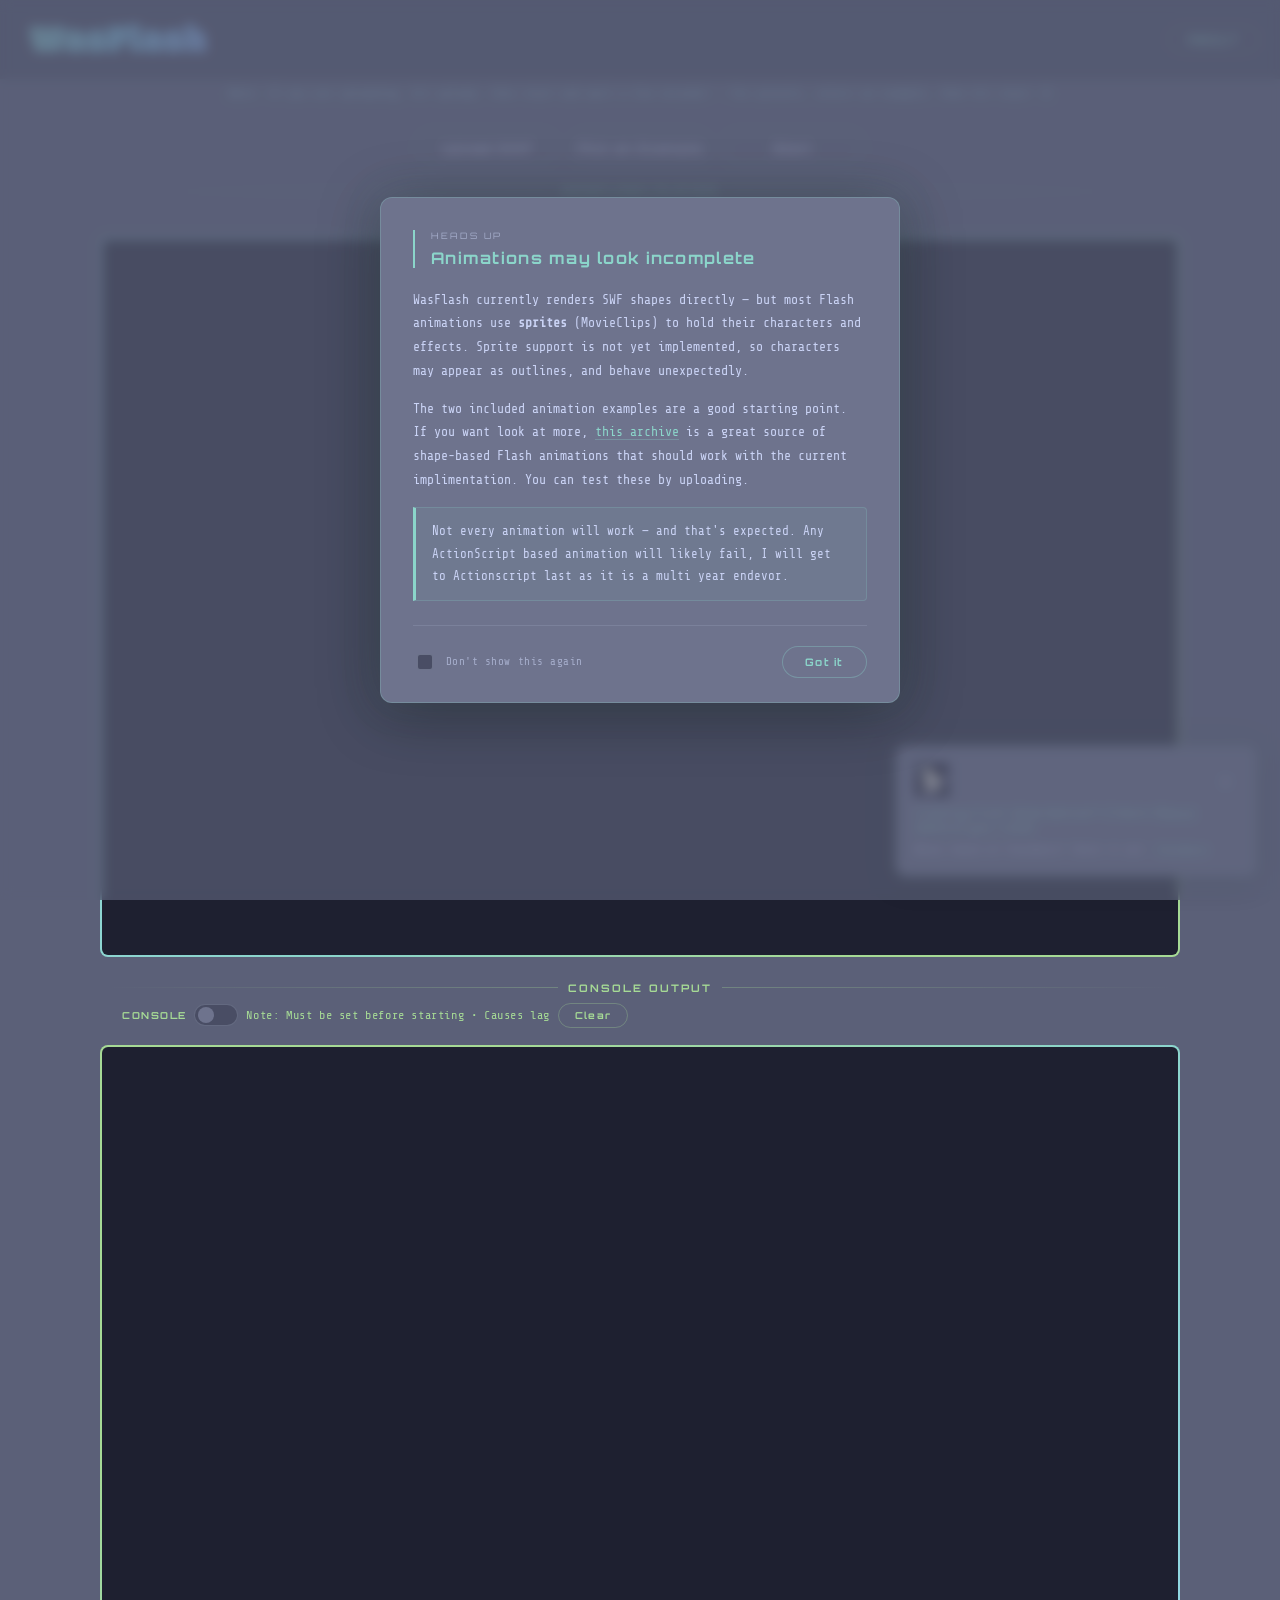
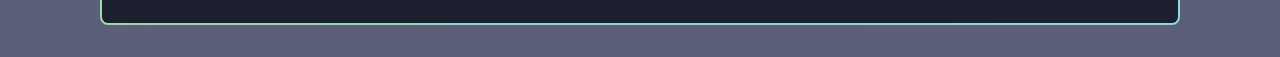
==== commit 0de5c888: "New color palette, and bug fixes" ====
--- a/index.html
+++ b/index.html
@@ -7,25 +7,25 @@
   <a href="about.html" class="nav-link">ABOUT</a>
 </header>
 
-<div id="flavortownPopup">
+<div id="stardancePopup">
   <div class="popup-header">
-    <img src="ft.avif" alt="icon" class="popup-icon">
+    <img src="sd.png" alt="icon" class="popup-icon">
     <button id="popupClose">&times;</button>
   </div>
   <div class="popup-content">
     <p class="popup-main">
-      Coming from Flavortown? Check 
+      Coming from Stardance? Check 
       <a href="about.html">About</a> before you vote!
     </p>
     <p class="popup-sub">
-      Never heard of Flavortown? Check it out: 
-      <a href="https://flavortown.hack.club/?ref=WasFlash" target="_blank">Flavortown</a>
+      Never heard of Stardance? Check it out: 
+      <a href="https://stardance.hackclub.com" target="_blank">Stardance</a>
     </p>
   </div>
 </div>
 
 <body id="Content">
-    <div id="spriteWarningOverlay">
+  <div id="spriteWarningOverlay">
     <div id="spriteWarningModal">
       <div class="modal-header">
         <span class="modal-tag">HEADS UP</span>
@@ -51,10 +51,11 @@
       </div>
     </div>
   </div>
-  
+
   <div class="disclaimer-wrap2" id="disclaimerWrap2">
     <span id="consoleDisclaimer2">Note: If you are uploading, hit upload, then start and wait a few seconds! &bull; For presets, select an example, then hit start :D</span>
   </div>
+
   <div id="PlayerControls">
     <input type="file" id="SWFFile" accept=".swf" style="display:none" />
     <button class="PlayerButtons" onclick="document.getElementById('SWFFile').click()">Upload SWF</button>
@@ -62,7 +63,6 @@
     <div id="DropdownWrap">
       <button class="PlayerButtons" id="DropdownToggle" onclick="toggleDropdown()">Pick an Example</button>
       <div id="DropdownMenu">
-
         <div class="DropdownCategory" id="catAnimations">
           <span class="DropdownCategoryLabel">Animations <span class="DropdownArrow">›</span></span>
           <div class="DropdownSubmenu" id="submenuAnimations">
@@ -70,7 +70,6 @@
             <button class="DropdownItem" onclick="selectPreset('samples/fooloftown.swf', 'Fooloftown.swf')">Fooloftown.swf</button>
           </div>
         </div>
-
         <div class="DropdownCategory" id="catVideos">
           <span class="DropdownCategoryLabel">Videos <span class="DropdownArrow">›</span></span>
           <div class="DropdownSubmenu" id="submenuVideos">
@@ -80,11 +79,10 @@
             <button class="DropdownItem" onclick="selectPreset('samples/odetoflash.swf', 'Ode.swf')">Ode.swf</button>
           </div>
         </div>
-
-      </div>
-    </div>
-
-    <button class="PlayerButtons" onclick="loadSwf()">Start</button>
+      </div>
+    </div>
+
+    <button class="PlayerButtons" id="StartStopBtn">Start</button>
   </div>
 
   <div id="PlayerLabel">
@@ -95,6 +93,7 @@
       <iframe id="player" style="border:none;"></iframe>
     </div>
   </div>
+
   <div id="TerminalLabel">
     <span>CONSOLE OUTPUT</span>
   </div>
@@ -113,6 +112,7 @@
     <div class="disclaimer-wrap" id="disclaimerWrap">
       <span id="consoleDisclaimer">Note: Must be set before starting &bull; Causes lag</span>
     </div>
+    <button id="clearTerminal" onclick="document.getElementById('TerminalOutput').innerHTML = ''">Clear</button>
   </div>
   <div id="Terminal">
     <div id="TerminalInner">
@@ -134,14 +134,43 @@
   let lastSeen = null;
   let consoleEnabled = false;
 
+  function formatFileName(name) {
+    const maxStem = 8;
+    const stem = name.replace(/\.swf$/i, '');
+    const cap = stem.charAt(0).toUpperCase() + stem.slice(1);
+    return cap.length > maxStem
+      ? cap.slice(0, maxStem) + '... .swf'
+      : cap + '.swf';
+  }
+
+  document.getElementById('SWFFile').addEventListener('change', function() {
+    if (this.files[0]) {
+      document.getElementById('DropdownToggle').textContent = formatFileName(this.files[0].name);
+    }
+  });
+
+  const startStopBtn = document.getElementById('StartStopBtn');
+
+  startStopBtn.addEventListener('click', () => {
+    if (startStopBtn.textContent === 'Start') {
+      loadSwf();
+    } else {
+      stopSwf();
+    }
+  });
+
+  function stopSwf() {
+    document.getElementById('player').srcdoc = '';
+    stopPolling();
+    startStopBtn.textContent = 'Start';
+  }
+
   function toggleDropdown() {
-    const menu = document.getElementById('DropdownMenu');
-    menu.classList.toggle('open');
+    document.getElementById('DropdownMenu').classList.toggle('open');
   }
 
   document.addEventListener('click', (e) => {
-    const wrap = document.getElementById('DropdownWrap');
-    if (!wrap.contains(e.target)) {
+    if (!document.getElementById('DropdownWrap').contains(e.target)) {
       document.getElementById('DropdownMenu').classList.remove('open');
     }
   });
@@ -189,25 +218,46 @@
     document.getElementById('spriteWarningOverlay').classList.add('hidden');
   }
 
+  let pollIsRaf = false;
+
   function startPolling() {
-    if (pollId) clearInterval(pollId);
+    stopPolling();
     if (!consoleEnabled) return;
-    if (throttleMs === 0) return;
-    pollId = setInterval(() => {
-      if (!consoleEnabled) return;
-      try {
-        const iframe = document.getElementById('player');
-        const log = iframe.contentWindow.__lastLog;
-        if (log && log !== lastSeen) {
-          lastSeen = log;
-          logToTerminal(log.type, [Array.from(log.args).map(String)]);
-        }
-      } catch(e) {}
-    }, throttleMs);
+
+    if (throttleMs === 0) {
+      pollIsRaf = true;
+      function rafPoll() {
+        if (!consoleEnabled) return;
+        try {
+          const log = document.getElementById('player').contentWindow.__lastLog;
+          if (log && log !== lastSeen) {
+            lastSeen = log;
+            logToTerminal(log.type, [Array.from(log.args).map(String)]);
+          }
+        } catch(e) {}
+        pollId = requestAnimationFrame(rafPoll);
+      }
+      pollId = requestAnimationFrame(rafPoll);
+    } else {
+      pollIsRaf = false;
+      pollId = setInterval(() => {
+        if (!consoleEnabled) return;
+        try {
+          const log = document.getElementById('player').contentWindow.__lastLog;
+          if (log && log !== lastSeen) {
+            lastSeen = log;
+            logToTerminal(log.type, [Array.from(log.args).map(String)]);
+          }
+        } catch(e) {}
+      }, throttleMs);
+    }
   }
 
   function stopPolling() {
-    if (pollId) { clearInterval(pollId); pollId = null; }
+    if (pollId) {
+      pollIsRaf ? cancelAnimationFrame(pollId) : clearInterval(pollId);
+      pollId = null;
+    }
     lastSeen = null;
   }
 
@@ -217,11 +267,7 @@
     consoleToggle.setAttribute('aria-checked', enabled);
     sliderWrap.classList.toggle('hidden', !enabled);
     disclaimerWrap.classList.toggle('hidden', enabled);
-    if (enabled) {
-      startPolling();
-    } else {
-      stopPolling();
-    }
+    enabled ? startPolling() : stopPolling();
   }
 
   consoleToggle.addEventListener('click', () => setConsole(!consoleEnabled));
@@ -268,18 +314,14 @@
     }
   });
 
-  const popup = document.getElementById('flavortownPopup');
-  const popupClose = document.getElementById('popupClose');
-
-  if (localStorage.getItem('popupClosed')) {
-    popup.style.display = 'none';
-  }
-
-  popupClose.addEventListener('click', () => {
+  const popup = document.getElementById('stardancePopup');
+  if (localStorage.getItem('stardanceClosed')) popup.style.display = 'none';
+
+  document.getElementById('popupClose').addEventListener('click', () => {
     popup.style.opacity = '0';
     popup.style.transform = 'translateY(20px)';
     setTimeout(() => popup.style.display = 'none', 300);
-    localStorage.setItem('popupClosed', 'true');
+    localStorage.setItem('stardanceClosed', 'true');
   });
 
   async function loadSwf() {
@@ -325,7 +367,8 @@
         observer.observe(document.getElementById('canvas'));
       <\/script>
     `;
+    startStopBtn.textContent = 'Stop';
     iframe.onload = () => { if (consoleEnabled) startPolling(); };
   }
 </script>
-</body>
+</body>
--- a/wasflash.css
+++ b/wasflash.css
@@ -1,4 +1,30 @@
 @import url('https://fonts.googleapis.com/css2?family=Share+Tech+Mono&family=Orbitron:wght@400;700&display=swap');
+
+/* Catppuccin Macchiato */
+:root {
+    --crust: #181926;
+    --mantle: #1e2030;
+    --base: #24273a;
+    --surface0: #363a4f;
+    --surface1: #494d64;
+    --surface2: #5b6078;
+    --overlay0: #6e738d;
+    --overlay1: #8087a2;
+    --overlay2: #939ab7;
+    --subtext0: #a5adcb;
+    --subtext1: #b8c0e0;
+    --text: #cad3f5;
+    --green: #a6da95;
+    --teal: #8bd5ca;
+    --sky: #91d7e3;
+    --sapphire: #7dc4e4;
+    --blue: #8aadf4;
+    --lavender: #b7bdf8;
+    --mauve: #c6a0f6;
+    --peach: #f5a97f;
+    --yellow: #eed49f;
+    --red: #ed8796;
+}
 
 * {
     box-sizing: border-box;
@@ -13,49 +39,47 @@
     position: sticky;
     top: 0;
     z-index: 1000;
-    background-color: #0F0F0F;
+    background-color: var(--surface1);
     display: flex;
     justify-content: space-between;
     align-items: center;
     padding: 0 1.25rem;
-    border-bottom: 1px solid #c60dab22;
+    border-bottom: 1px solid rgba(139, 213, 202, 0.15);
     height: 80px;
 }
 
 .nav-link {
-    background-image: linear-gradient(90deg, #c60dab, #fa982e, #c60dab);
-    background-size: 3000% 100%;
-    background-clip: text;
-    -webkit-background-clip: text;
-    -webkit-text-fill-color: transparent;
+    color: var(--teal);
     font-family: 'Orbitron', monospace;
     font-size: 0.7rem;
     font-weight: 700;
     letter-spacing: 0.15em;
-    animation: wave 10s linear infinite;
     border-radius: 20px;
     padding: 0.4rem 1.2rem;
     text-decoration: none;
-    outline: 1.5px solid #c60dab55;
-    outline-offset: -1.5px;
-    transition: box-shadow 0.3s ease, outline-color 0.3s ease;
-    box-shadow: 0 0 10px #c60dab22;
-}
+    background-color: var(--surface1);
+    border: 1.5px solid rgba(139, 213, 202, 0.3);
+    transition: border-color 0.25s ease, box-shadow 0.25s ease, color 0.25s ease;
+}
+
 .nav-link:hover {
-    outline-color: #fa982e;
-    box-shadow: 0 0 16px #c60dab99, 0 0 30px #c60dab44;
+    color: var(--sky);
+    border-color: var(--teal);
+    box-shadow: 0 0 14px rgba(139, 213, 202, 0.3);
 }
 
 #logo {
     height: 65px;
     width: auto;
     display: block;
-    margin-left: -2rem
+    margin-left: -2rem;
 }
 
 #Content {
-    background-color: #0F0F0F;
-}
+    background-color: var(--surface2);
+}
+
+/* player */
 
 #PlayerControls {
     display: flex;
@@ -68,37 +92,24 @@
 }
 
 .PlayerButtons {
-    background-image: linear-gradient(90deg, #c60dab, #fa982e, #c60dab);
-    background-size: 3000% 100%;
-    background-clip: text;
-    -webkit-background-clip: text;
-    -webkit-text-fill-color: transparent;
+    color: var(--text);
     font-family: 'Orbitron', monospace;
     font-size: 0.75rem;
     font-weight: 700;
     letter-spacing: 0.08em;
-    animation: wave 10s linear infinite;
-    border: none;
+    border: 1.5px solid rgba(139, 213, 202, 0.35);
     border-radius: 20px;
     padding: 0.5rem 0;
     width: 140px;
     cursor: pointer;
-    background-color: transparent;
-    transition: box-shadow 0.3s ease;
-    position: relative;
-    background-origin: border-box;
-    box-shadow: 0 0 10px #c60dab44;
-    outline: 1.5px solid #c60dab;
-    outline-offset: -1.5px;
-}
+    background-color: var(--surface2);
+    transition: border-color 0.25s ease, box-shadow 0.25s ease, color 0.25s ease;
+}
+
 .PlayerButtons:hover {
-    outline-color: #fa982e;
-    box-shadow: 0 0 16px #c60dab99, 0 0 30px #c60dab44;
-}
-
-@keyframes wave {
-  0%   { background-position: 100% 0%; }
-  100% { background-position: 0% 0%; }
+    color: var(--text);
+    border-color: var(--teal);
+    box-shadow: 0 0 14px rgba(139, 213, 202, 0.3);
 }
 
 #PlayerLabel {
@@ -110,28 +121,26 @@
     gap: 0.6rem;
     padding: 0 0.4rem;
 }
+
 #PlayerLabel span {
-    background-image: linear-gradient(90deg, #fa982e, #c60dab, #fa982e);
-    background-size: 300% 100%;
-    background-clip: text;
-    -webkit-background-clip: text;
-    -webkit-text-fill-color: transparent;
-    animation: borderShift 6s ease infinite;
+    color: var(--teal);
     font-family: 'Orbitron', monospace;
     font-size: 0.65rem;
     font-weight: 700;
     letter-spacing: 0.2em;
     white-space: nowrap;
 }
+
 #PlayerLabel::before,
 #PlayerLabel::after {
     content: '';
     flex: 1;
     height: 1px;
-    background: linear-gradient(90deg, transparent, #c60dab55);
-}
+    background: linear-gradient(90deg, transparent, rgba(139, 213, 202, 0.35));
+}
+
 #PlayerLabel::after {
-    background: linear-gradient(90deg, #c60dab55, transparent);
+    background: linear-gradient(90deg, rgba(139, 213, 202, 0.35), transparent);
 }
 
 #PlayerGlow {
@@ -139,32 +148,21 @@
     max-width: 100%;
     margin: 2.4rem auto 0 auto;
     height: 720px;
-    border-radius: 6px;
-    padding: 3px;
-    background: linear-gradient(135deg, #c60dab, #fa982e, #c60dab);
-    background-size: 300% 300%;
-    animation: borderShift 6s ease infinite;
-    box-shadow:
-        0 0 30px #c60dab99,
-        0 0 60px #c60dab55,
-        0 0 100px #c60dab22;
-}
-
-@keyframes borderShift {
-    0%   { background-position: 0% 50%; }
-    50%  { background-position: 100% 50%; }
-    100% { background-position: 0% 50%; }
+    border-radius: 8px;
+    padding: 2px;
+    background: linear-gradient(135deg, var(--sky) 0%, var(--teal) 55%, var(--green) 80%, var(--green) 100%);
 }
 
 #PlayerFrame {
     display: flex;
-    background-color: black;
+    background-color: var(--mantle);
     width: 100%;
     height: 100%;
     overflow: hidden;
-    border-radius: 4px;
+    border-radius: 6px;
     position: relative;
 }
+
 #player {
     transform-origin: top left;
     position: absolute;
@@ -179,32 +177,49 @@
 }
 
 .PresetButton {
-    background-image: linear-gradient(90deg, #c60dab, #fa982e, #c60dab);
-    background-size: 3000% 100%;
-    background-clip: text;
-    -webkit-background-clip: text;
-    -webkit-text-fill-color: transparent;
+    color: var(--text);
     font-family: 'Share Tech Mono', monospace;
     font-size: 0.78rem;
     font-weight: 700;
-    animation: wave 10s linear infinite;
-    border: none;
+    border: 1.5px solid rgba(176, 186, 210, 0.2);
     border-radius: 20px;
     padding: 0.4rem 0;
     width: 105px;
     cursor: pointer;
     background-color: transparent;
-    transition: box-shadow 0.3s ease, outline-color 0.3s ease;
-    position: relative;
-    background-origin: border-box;
-    box-shadow: 0 0 6px #c60dab1a;
-    outline: 1.5px solid #c60dab44;
-    outline-offset: -1.5px;
-}
+    transition: border-color 0.25s ease, box-shadow 0.25s ease, color 0.25s ease;
+}
+
 .PresetButton:hover {
-    outline-color: #fa982e;
-    box-shadow: 0 0 16px #c60dab99, 0 0 30px #c60dab44;
-}
+    color: var(--teal);
+    border-color: rgba(139, 213, 202, 0.5);
+    box-shadow: 0 0 10px rgba(139, 213, 202, 0.2);
+}
+
+#clearTerminal {
+    margin-left: -0.5rem;
+    margin-right: 0;
+    color: var(--green);
+    font-family: 'Orbitron', monospace;
+    font-size: 0.6rem;
+    font-weight: 700;
+    letter-spacing: 0.12em;
+    border: 1.5px solid rgba(166, 218, 149, 0.3);
+    border-radius: 20px;
+    padding: 0.35rem 1rem;
+    cursor: pointer;
+    background-color: transparent;
+    flex-shrink: 0;
+    transition: border-color 0.25s ease, box-shadow 0.25s ease, color 0.25s ease;
+}
+
+#clearTerminal:hover {
+    color: var(--teal);
+    border-color: var(--green);
+    box-shadow: 0 0 10px rgba(166, 218, 149, 0.25);
+}
+
+/* terminal */
 
 #TerminalLabel {
     width: 1080px;
@@ -215,28 +230,26 @@
     gap: 0.6rem;
     padding: 0 0.4rem;
 }
+
 #TerminalLabel span {
-    background-image: linear-gradient(90deg, #39ff88, #00ffff, #39ff88);
-    background-size: 300% 100%;
-    background-clip: text;
-    -webkit-background-clip: text;
-    -webkit-text-fill-color: transparent;
-    animation: terminalShift 6s ease infinite;
+    color: var(--green);
     font-family: 'Orbitron', monospace;
     font-size: 0.65rem;
     font-weight: 700;
     letter-spacing: 0.2em;
     white-space: nowrap;
 }
+
 #TerminalLabel::before,
 #TerminalLabel::after {
     content: '';
     flex: 1;
     height: 1px;
-    background: linear-gradient(90deg, transparent, #39ff8855);
-}
+    background: linear-gradient(90deg, transparent, rgba(166, 218, 149, 0.3));
+}
+
 #TerminalLabel::after {
-    background: linear-gradient(90deg, #39ff8855, transparent);
+    background: linear-gradient(90deg, rgba(166, 218, 149, 0.3), transparent);
 }
 
 #TerminalControls {
@@ -258,6 +271,7 @@
     max-width: 400px;
     overflow: hidden;
 }
+
 .slider-wrap.hidden {
     opacity: 0;
     transform: translateX(-16px);
@@ -268,7 +282,7 @@
 .toggle-wrap {
     display: flex;
     align-items: center;
-    gap: 1rem;
+    gap: 0.5rem;
     flex-shrink: 0;
 }
 
@@ -276,9 +290,11 @@
     display: flex;
     align-items: center;
     overflow: hidden;
+    margin-left: -0.5rem;
     transition: opacity 0.4s ease, transform 0.4s ease, max-width 0.4s ease;
     max-width: 600px;
 }
+
 .disclaimer-wrap.hidden {
     opacity: 0;
     transform: translateX(16px);
@@ -298,6 +314,7 @@
     overflow: hidden;
     transition: opacity 0.4s ease, transform 0.4s ease, max-width 0.4s ease;
 }
+
 .disclaimer-wrap2.hidden {
     opacity: 0;
     transform: translateX(16px);
@@ -306,42 +323,40 @@
 }
 
 #TerminalControls label {
-    background-image: linear-gradient(90deg, #39ff88, #00ffff, #39ff88);
-    background-size: 300% 100%;
-    background-clip: text;
-    -webkit-background-clip: text;
-    -webkit-text-fill-color: transparent;
-    animation: terminalShift 6s ease infinite;
+    color: var(--green);
     font-family: 'Orbitron', monospace;
     font-size: 0.6rem;
     font-weight: 700;
     letter-spacing: 0.15em;
     white-space: nowrap;
 }
+
 #TerminalControls input[type="range"] {
     -webkit-appearance: none;
     appearance: none;
     width: 200px;
     height: 3px;
-    background: linear-gradient(90deg, #39ff88, #00ffff);
+    background: linear-gradient(90deg, var(--green), var(--teal));
     border-radius: 2px;
     outline: none;
     cursor: pointer;
 }
+
 #TerminalControls input[type="range"]::-webkit-slider-thumb {
     -webkit-appearance: none;
     appearance: none;
     width: 14px;
     height: 14px;
     border-radius: 50%;
-    background: #39ff88;
-    box-shadow: 0 0 6px #39ff8899;
-    cursor: pointer;
-}
+    background: var(--green);
+    box-shadow: 0 0 6px rgba(166, 218, 149, 0.5);
+    cursor: pointer;
+}
+
 #TerminalControls span {
     font-family: 'Share Tech Mono', monospace;
     font-size: 0.75rem;
-    color: #39ff88;
+    color: var(--green);
     min-width: 40px;
 }
 
@@ -350,92 +365,92 @@
     width: 44px;
     height: 22px;
     border-radius: 11px;
-    background: #1a1a1a;
-    border: 1px solid #39ff8833;
+    background: var(--surface1);
+    border: 1px solid rgba(176, 186, 210, 0.25);
     cursor: pointer;
     transition: background 0.3s ease, border-color 0.3s ease, box-shadow 0.3s ease;
     flex-shrink: 0;
 }
+
 .switch-track.on {
-    background: linear-gradient(90deg, #39ff8833, #00ffff33);
-    border-color: #39ff8899;
-    box-shadow: 0 0 8px #39ff8866;
-}
+    background: rgba(166, 218, 149, 0.15);
+    border-color: rgba(166, 218, 149, 0.5);
+    box-shadow: 0 0 8px rgba(166, 218, 149, 0.2);
+}
+
 .switch-thumb {
     position: absolute;
-    top: 3px;
+    top: 50%;
     left: 3px;
     width: 16px;
     height: 16px;
     border-radius: 50%;
-    background: #39ff8855;
+    background: var(--overlay0);
+    transform: translateY(-50%);
     transition: transform 0.3s ease, background 0.3s ease, box-shadow 0.3s ease;
 }
+
 .switch-track.on .switch-thumb {
-    transform: translateX(22px);
-    background: #39ff88;
-    box-shadow: 0 0 6px #39ff8899;
+    transform: translateY(-50%) translateX(22px);
+    background: var(--green);
+    box-shadow: 0 0 6px rgba(166, 218, 149, 0.5);
 }
 
 #consoleDisclaimer {
     font-family: 'Share Tech Mono', monospace;
     font-size: 0.65rem;
-    color: #39ff8844;
+    color: var(--text);
     letter-spacing: 0.05em;
     white-space: nowrap;
     min-width: unset;
+    
 }
 
 #consoleDisclaimer2 {
     font-family: 'Share Tech Mono', monospace;
     font-size: 0.65rem;
-    color: #fa982e;
+    color: var(--sky);
     letter-spacing: 0.05em;
     white-space: nowrap;
-    opacity: 0.7;
-}
+    
+}
+
 #Terminal {
     width: 1080px;
     max-width: 100%;
     margin: 0.5rem auto 2rem auto;
+    border-radius: 8px;
+    padding: 2px;
+    background: linear-gradient(135deg, var(--green) 0%, var(--green) 25%, var(--teal) 60%, var(--sky) 100%);
+
+    height: 580px;
+}
+
+#TerminalInner {
+    background: var(--mantle);
     border-radius: 6px;
-    padding: 3px;
-    background: linear-gradient(135deg, #39ff88, #00ffff, #39ff88);
-    background-size: 300% 300%;
-    animation: terminalShift 6s ease infinite;
-    box-shadow:
-        0 0 30px #39ff8899,
-        0 0 60px #39ff8855,
-        0 0 100px #39ff8822;
-    height: 580px;
-}
-#TerminalInner {
-    background: #0a0a0a;
-    border-radius: 4px;
     height: 100%;
     padding: 0.8rem 1rem;
     overflow-y: auto;
     font-family: 'Share Tech Mono', monospace;
     font-size: 0.8rem;
-    color: #39ff88;
+    color: var(--green);
     box-sizing: border-box;
 }
+
 #TerminalOutput p {
     margin: 0;
     padding: 0.1rem 0;
-    border-bottom: 1px solid #ffffff08;
-}
-@keyframes terminalShift {
-    0%   { background-position: 0% 50%; }
-    50%  { background-position: 100% 50%; }
-    100% { background-position: 0% 50%; }
-}
+    border-bottom: 1px solid rgba(255, 255, 255, 0.04);
+}
+
+/* about page */
 
 .about-wrap {
     max-width: 860px;
     margin: 0 auto;
     padding: 4rem 2rem 6rem 2rem;
-    color: #c8c8c8;
+    color: var(--text);
     font-family: 'Share Tech Mono', monospace;
     font-size: 0.92rem;
     line-height: 1.85;
@@ -443,7 +458,7 @@
 
 .about-hero {
     margin-bottom: 4rem;
-    border-left: 2px solid #c60dab;
+    border-left: 2px solid var(--teal);
     padding-left: 1.5rem;
 }
 
@@ -453,18 +468,13 @@
     font-weight: 700;
     letter-spacing: 0.12em;
     margin: 0 0 0.5rem 0;
-    background-image: linear-gradient(90deg, #c60dab, #fa982e, #c60dab);
-    background-size: 300% 100%;
-    background-clip: text;
-    -webkit-background-clip: text;
-    -webkit-text-fill-color: transparent;
-    animation: borderShift 6s ease infinite;
+    color: var(--teal);
 }
 
 .about-hero .subtitle {
     font-size: 0.78rem;
     letter-spacing: 0.2em;
-    color: #c60dab88;
+    color: var(--subtext1);
     text-transform: uppercase;
     margin: 0;
 }
@@ -478,17 +488,19 @@
     font-size: 0.6rem;
     letter-spacing: 0.3em;
     text-transform: uppercase;
-    color: #fa982e99;
+    color: var(--sky);
     margin-bottom: 0.6rem;
     display: flex;
     align-items: center;
     gap: 0.8rem;
-}
+    
+}
+
 .section-label::after {
     content: '';
     flex: 1;
     height: 1px;
-    background: linear-gradient(90deg, #fa982e33, transparent);
+    background: linear-gradient(90deg, rgba(145, 215, 227, 0.3), transparent);
 }
 
 .section h2 {
@@ -496,13 +508,13 @@
     font-size: 1rem;
     font-weight: 700;
     letter-spacing: 0.1em;
-    color: #fa982e;
+    color: var(--sky);
     margin: 0 0 1rem 0;
 }
 
 .section p {
     margin: 0 0 1rem 0;
-    color: #aaaaaa;
+    color: var(--text);
 }
 
 .section p:last-child {
@@ -510,43 +522,43 @@
 }
 
 .callout {
-    border: 1px solid #c60dab33;
-    border-left: 3px solid #c60dab;
-    background: #c60dab08;
+    border: 1px solid rgba(139, 213, 202, 0.2);
+    border-left: 3px solid var(--teal);
+    background: rgba(139, 213, 202, 0.06);
     padding: 1rem 1.25rem;
     border-radius: 0 4px 4px 0;
     margin: 1.5rem 0;
-    color: #c8c8c8;
+    color: var(--text);
     font-size: 0.88rem;
 }
 
 .callout.green {
-    border-color: #39ff8833;
-    border-left-color: #39ff88;
-    background: #39ff8808;
+    border-color: rgba(166, 218, 149, 0.2);
+    border-left-color: var(--green);
+    background: rgba(166, 218, 149, 0.06);
 }
 
 .divider {
     height: 1px;
-    background: linear-gradient(90deg, transparent, #c60dab44, transparent);
+    background: linear-gradient(90deg, transparent, rgba(139, 213, 202, 0.25), transparent);
     margin: 3rem 0;
 }
 
 .mono-block {
-    background: #0a0a0a;
-    border: 1px solid #39ff8822;
-    border-radius: 4px;
+    background: var(--mantle);
+    border: 1px solid rgba(139, 213, 202, 0.15);
+    border-radius: 6px;
     padding: 1rem 1.25rem;
     font-family: 'Share Tech Mono', monospace;
     font-size: 0.8rem;
-    color: #39ff88;
+    color: var(--green);
     overflow-x: auto;
     margin: 1.25rem 0;
     line-height: 1.7;
 }
 
 .mono-block .comment {
-    color: #39ff8855;
+    color: var(--subtext0);
 }
 
 .tag-row {
@@ -562,73 +574,63 @@
     letter-spacing: 0.1em;
     padding: 0.25rem 0.75rem;
     border-radius: 20px;
-    border: 1px solid #c60dab44;
-    color: #c60dab99;
+    border: 1px solid rgba(139, 213, 202, 0.28);
+    color: var(--teal);
+    background: rgba(139, 213, 202, 0.07);
 }
 
 .tag.green {
-    border-color: #39ff8844;
-    color: #39ff8899;
+    border-color: rgba(166, 218, 149, 0.28);
+    color: var(--green);
+    background: rgba(166, 218, 149, 0.07);
 }
 
 .back-link {
     display: inline-block;
     margin-top: 3rem;
+    margin-left: 0;
+    transform: translateX(-6px) translateY(-3px);
     font-family: 'Orbitron', monospace;
     font-size: 0.65rem;
     letter-spacing: 0.2em;
-    background-image: linear-gradient(90deg, #c60dab, #fa982e, #c60dab);
-    background-size: 3000% 100%;
-    background-clip: text;
-    -webkit-background-clip: text;
-    -webkit-text-fill-color: transparent;
-    animation: wave 10s linear infinite;
+    color: var(--text);
     text-decoration: none;
-    outline: 1.5px solid #c60dab55;
-    outline-offset: 4px;
-    border-radius: 2px;
-    transition: outline-color 0.3s ease, box-shadow 0.3s ease;
-}
+    border: 1.5px solid rgba(139, 213, 202, 0.3);
+    border-radius: 20px;
+    padding: 0.4rem 1.2rem;
+    transition: border-color 0.25s ease, box-shadow 0.25s ease, color 0.25s ease;
+}
+
 .back-link:hover {
-    outline-color: #fa982e;
-    box-shadow: 0 0 12px #c60dab66;
-}
-
-/* Popup container */
-#flavortownPopup {
+    color: var(--text);
+    border-color: var(--teal);
+    box-shadow: 0 0 14px rgba(139, 213, 202, 0.3);
+}
+
+/* stardance popup */
+
+#stardancePopup {
     position: fixed;
     bottom: 24px;
     right: 24px;
     width: 360px;
-
-    background: #161616;
+    background: var(--overlay0);
     border-radius: 10px;
     padding: 1rem 1.1rem 1.2rem 1.1rem;
-
-    border: 1px solid #c60dab66;
-
+    border: 1px solid rgba(139, 213, 202, 0.25);
     box-shadow:
-        0 0 20px #c60dab66,
-        0 0 40px #c60dab33;
-
+        0 0 20px rgba(139, 213, 202, 0.15),
+        0 4px 30px rgba(0, 0, 0, 0.3);
     z-index: 9999;
-
     transform: translateY(20px);
     opacity: 0;
-
-    /* delayed + smooth entrance */
-    animation: popupFadeIn 0.6s ease forwards;
-    animation-delay: 1.2s;
-
-    /* subtle glow pulse */
     animation-name: popupFadeIn, popupGlow;
-    animation-duration: 0.6s, 4s;
+    animation-duration: 0.6s, 6s;
     animation-delay: 1.2s, 2s;
     animation-fill-mode: forwards;
     animation-iteration-count: 1, infinite;
 }
 
-/* Header row */
 .popup-header {
     display: flex;
     justify-content: space-between;
@@ -636,67 +638,61 @@
     margin-bottom: 0.5rem;
 }
 
-/* Icon */
 .popup-icon {
-    width: 26px;
-    height: 26px;
+    width: 34px;
+    height: 34px;
     object-fit: contain;
     opacity: 0.95;
 }
 
-/* Close button */
 #popupClose {
     background: none;
     border: none;
-    color: #c60dabaa;
+    color: var(--subtext0);
     font-size: 1.3rem;
     cursor: pointer;
     font-family: 'Orbitron', monospace;
     transition: color 0.2s ease, transform 0.2s ease;
 }
+
 #popupClose:hover {
-    color: #fa982e;
+    color: var(--sky);
     transform: scale(1.2);
 }
 
-/* Content */
 .popup-content {
     display: flex;
     flex-direction: column;
     gap: 0.5rem;
 }
 
-/* Main text */
 .popup-main {
     font-family: 'Orbitron', monospace;
     font-size: 0.75rem;
     letter-spacing: 0.08em;
-    color: #fa982e;
+    color: var(--teal);
     margin: 0;
 }
 
-/* Secondary text */
 .popup-sub {
     font-family: 'Share Tech Mono', monospace;
     font-size: 0.68rem;
-    color: #aaaaaa;
+    color: var(--text);
     margin: 0;
-    opacity: 0.75;
-}
-
-/* Links */
-#flavortownPopup a {
-    color: #c60dab;
+}
+
+#stardancePopup a {
+    color: var(--teal);
     text-decoration: none;
-    border-bottom: 1px solid #c60dab55;
+    border-bottom: 1px solid rgba(139, 213, 202, 0.3);
     transition: color 0.2s ease, border-color 0.2s ease;
 }
-#flavortownPopup a:hover {
-    color: #fa982e;
-    border-color: #fa982e;
-}
-
-/* Entrance animation */
+
+#stardancePopup a:hover {
+    color: var(--sky);
+    border-color: var(--sky);
+}
+
 @keyframes popupFadeIn {
     to {
         transform: translateY(0);
@@ -704,19 +700,20 @@
     }
 }
 
-/* Subtle glow pulse */
 @keyframes popupGlow {
     0%, 100% {
         box-shadow:
-            0 0 20px #c60dab66,
-            0 0 40px #c60dab33;
+            0 0 20px rgba(139, 213, 202, 0.15),
+            0 4px 30px rgba(0, 0, 0, 0.3);
     }
     50% {
         box-shadow:
-            0 0 28px #fa982e66,
-            0 0 55px #c60dab44;
+            0 0 28px rgba(145, 215, 227, 0.18),
+            0 4px 30px rgba(0, 0, 0, 0.3);
     }
 }
+
+/* dropdown */
 
 #DropdownWrap {
     position: relative;
@@ -727,11 +724,13 @@
     top: calc(100% + 8px);
     left: 50%;
     transform: translateX(-50%);
-    background: #0F0F0F;
-    border: 1px solid #c60dab55;
+    background: var(--overlay0);
+    border: 1px solid rgba(139, 213, 202, 0.2);
     border-radius: 10px;
     overflow: visible;
-    box-shadow: 0 0 20px #c60dab44, 0 0 40px #c60dab22;
+    box-shadow:
+        0 4px 24px rgba(0, 0, 0, 0.35),
+        0 0 16px rgba(139, 213, 202, 0.08);
     display: none;
     flex-direction: column;
     min-width: 160px;
@@ -747,7 +746,7 @@
 }
 
 .DropdownCategory:not(:last-child) {
-    border-bottom: 1px solid #c60dab22;
+    border-bottom: 1px solid rgba(176, 186, 210, 0.15);
 }
 
 .DropdownCategoryLabel {
@@ -759,15 +758,15 @@
     font-size: 0.6rem;
     font-weight: 700;
     letter-spacing: 0.15em;
-    color: #fa982e99;
+    color: var(--text);
     cursor: pointer;
     transition: color 0.2s ease, background 0.2s ease;
     white-space: nowrap;
 }
 
 .DropdownCategory:hover > .DropdownCategoryLabel {
-    color: #fa982e;
-    background: #fa982e0a;
+    color: var(--sky);
+    background: rgba(145, 215, 227, 0.06);
 }
 
 .DropdownArrow {
@@ -777,21 +776,32 @@
 }
 
 .DropdownCategory:hover > .DropdownCategoryLabel .DropdownArrow {
-    transform: translateX(2px);
+    transform: translateX(3px);
 }
 
 .DropdownSubmenu {
     position: absolute;
     top: 0;
     left: calc(100% + 6px);
-    background: #0F0F0F;
-    border: 1px solid #c60dab55;
+    background: var(--overlay0);
+    border: 1px solid rgba(139, 213, 202, 0.2);
     border-radius: 10px;
-    box-shadow: 0 0 20px #c60dab44, 0 0 40px #c60dab22;
+    box-shadow:
+        0 4px 24px rgba(0, 0, 0, 0.35),
+        0 0 16px rgba(139, 213, 202, 0.08);
     display: none;
     flex-direction: column;
     min-width: 160px;
-    overflow: hidden;
+}
+
+/* transparent bridge covers the gap so slow mouse movement doesn't close the submenu */
+.DropdownSubmenu::before {
+    content: '';
+    position: absolute;
+    top: 0;
+    left: -8px;
+    width: 8px;
+    height: 100%;
 }
 
 .DropdownCategory:hover > .DropdownSubmenu {
@@ -801,8 +811,8 @@
 .DropdownItem {
     background: none;
     border: none;
-    border-bottom: 1px solid #c60dab22;
-    color: #c60dab99;
+    border-bottom: 1px solid rgba(176, 186, 210, 0.15);
+    color: var(--text);
     font-family: 'Share Tech Mono', monospace;
     font-size: 0.78rem;
     letter-spacing: 0.08em;
@@ -818,14 +828,18 @@
 }
 
 .DropdownItem:hover {
-    background: #c60dab11;
-    color: #fa982e;
-}
+    background: rgba(139, 213, 202, 0.08);
+    color: var(--teal);
+}
+
+/* modal */
 
 #spriteWarningOverlay {
     position: fixed;
     inset: 0;
-    background: #000000cc;
+    background: rgba(91, 96, 120, 0.7);
+    backdrop-filter: blur(6px);
+    -webkit-backdrop-filter: blur(6px);
     z-index: 10000;
     display: flex;
     align-items: center;
@@ -839,30 +853,30 @@
 
 @keyframes overlayFadeIn {
     from { opacity: 0; }
-    to   { opacity: 1; }
+    to { opacity: 1; }
 }
 
 #spriteWarningModal {
-    background: #161616;
-    border: 1px solid #c60dab66;
+    background: var(--overlay0);
+    border: 1px solid rgba(139, 213, 202, 0.25);
     border-radius: 12px;
     max-width: 520px;
     width: calc(100% - 3rem);
     padding: 2rem 2rem 1.5rem 2rem;
     box-shadow:
-        0 0 40px #c60dab66,
-        0 0 80px #c60dab22;
+        0 0 40px rgba(139, 213, 202, 0.12),
+        0 8px 60px rgba(0, 0, 0, 0.45);
     animation: modalSlideIn 0.35s ease forwards;
 }
 
 @keyframes modalSlideIn {
     from { transform: translateY(20px); opacity: 0; }
-    to   { transform: translateY(0);    opacity: 1; }
+    to { transform: translateY(0); opacity: 1; }
 }
 
 .modal-header {
     margin-bottom: 1.25rem;
-    border-left: 2px solid #c60dab;
+    border-left: 2px solid var(--teal);
     padding-left: 1rem;
 }
 
@@ -870,7 +884,7 @@
     font-family: 'Orbitron', monospace;
     font-size: 0.55rem;
     letter-spacing: 0.3em;
-    color: #fa982e99;
+    color: var(--subtext0);
     display: block;
     margin-bottom: 0.4rem;
 }
@@ -881,19 +895,14 @@
     font-weight: 700;
     letter-spacing: 0.08em;
     margin: 0;
-    background-image: linear-gradient(90deg, #c60dab, #fa982e, #c60dab);
-    background-size: 300% 100%;
-    background-clip: text;
-    -webkit-background-clip: text;
-    -webkit-text-fill-color: transparent;
-    animation: borderShift 6s ease infinite;
+    color: var(--teal);
 }
 
 .modal-body {
     font-family: 'Share Tech Mono', monospace;
     font-size: 0.82rem;
     line-height: 1.8;
-    color: #aaaaaa;
+    color: var(--text);
     margin-bottom: 1.5rem;
 }
 
@@ -906,30 +915,30 @@
 }
 
 .modal-body strong {
-    color: #c8c8c8;
+    color: var(--text);
 }
 
 .modal-body a {
-    color: #c60dab;
+    color: var(--teal);
     text-decoration: none;
-    border-bottom: 1px solid #c60dab55;
+    border-bottom: 1px solid rgba(139, 213, 202, 0.3);
     transition: color 0.2s ease, border-color 0.2s ease;
 }
 
 .modal-body a:hover {
-    color: #fa982e;
-    border-color: #fa982e;
+    color: var(--sky);
+    border-color: var(--sky);
 }
 
 .modal-callout {
-    border: 1px solid #c60dab33;
-    border-left: 3px solid #c60dab;
-    background: #c60dab08;
+    border: 1px solid rgba(139, 213, 202, 0.2);
+    border-left: 3px solid var(--teal);
+    background: rgba(139, 213, 202, 0.06);
     padding: 0.75rem 1rem;
     border-radius: 0 4px 4px 0;
     margin-top: 1rem;
     font-size: 0.78rem;
-    color: #c8c8c8;
+    color: var(--text);
 }
 
 .modal-footer {
@@ -938,7 +947,7 @@
     justify-content: space-between;
     gap: 1rem;
     padding-top: 1.25rem;
-    border-top: 1px solid #c60dab22;
+    border-top: 1px solid rgba(176, 186, 210, 0.2);
 }
 
 .modal-check-wrap {
@@ -953,9 +962,9 @@
     -webkit-appearance: none;
     width: 16px;
     height: 16px;
-    border: 1px solid #c60dab55;
+    border: 1px solid rgba(176, 186, 210, 0.35);
     border-radius: 3px;
-    background: #0a0a0a;
+    background: var(--surface1);
     cursor: pointer;
     position: relative;
     flex-shrink: 0;
@@ -963,8 +972,8 @@
 }
 
 .modal-check-wrap input[type="checkbox"]:checked {
-    background: #c60dab22;
-    border-color: #c60dab;
+    background: rgba(139, 213, 202, 0.15);
+    border-color: var(--teal);
 }
 
 .modal-check-wrap input[type="checkbox"]:checked::after {
@@ -974,45 +983,38 @@
     left: 50%;
     transform: translate(-50%, -50%);
     font-size: 0.65rem;
-    color: #c60dab;
+    color: var(--teal);
 }
 
 .modal-check-label {
     font-family: 'Share Tech Mono', monospace;
     font-size: 0.68rem;
-    color: #666;
+    color: var(--subtext0);
     letter-spacing: 0.05em;
     transition: color 0.2s ease;
 }
 
 .modal-check-wrap:hover .modal-check-label {
-    color: #aaa;
+    color: var(--text);
 }
 
 .modal-dismiss {
-    background-image: linear-gradient(90deg, #c60dab, #fa982e, #c60dab);
-    background-size: 3000% 100%;
-    background-clip: text;
-    -webkit-background-clip: text;
-    -webkit-text-fill-color: transparent;
+    color: var(--teal);
     font-family: 'Orbitron', monospace;
     font-size: 0.65rem;
     font-weight: 700;
     letter-spacing: 0.12em;
-    animation: wave 10s linear infinite;
-    border: none;
+    border: 1.5px solid rgba(139, 213, 202, 0.35);
     border-radius: 20px;
     padding: 0.5rem 1.4rem;
     cursor: pointer;
-    background-color: transparent;
-    outline: 1.5px solid #c60dab;
-    outline-offset: -1.5px;
-    transition: box-shadow 0.3s ease, outline-color 0.3s ease;
-    box-shadow: 0 0 10px #c60dab44;
+    background-color: var(--overlay0);
+    transition: border-color 0.25s ease, box-shadow 0.25s ease, color 0.25s ease;
     flex-shrink: 0;
 }
 
 .modal-dismiss:hover {
-    outline-color: #fa982e;
-    box-shadow: 0 0 16px #c60dab99, 0 0 30px #c60dab44;
-}
+    color: var(--sky);
+    border-color: var(--teal);
+    box-shadow: 0 0 14px rgba(139, 213, 202, 0.3);
+}
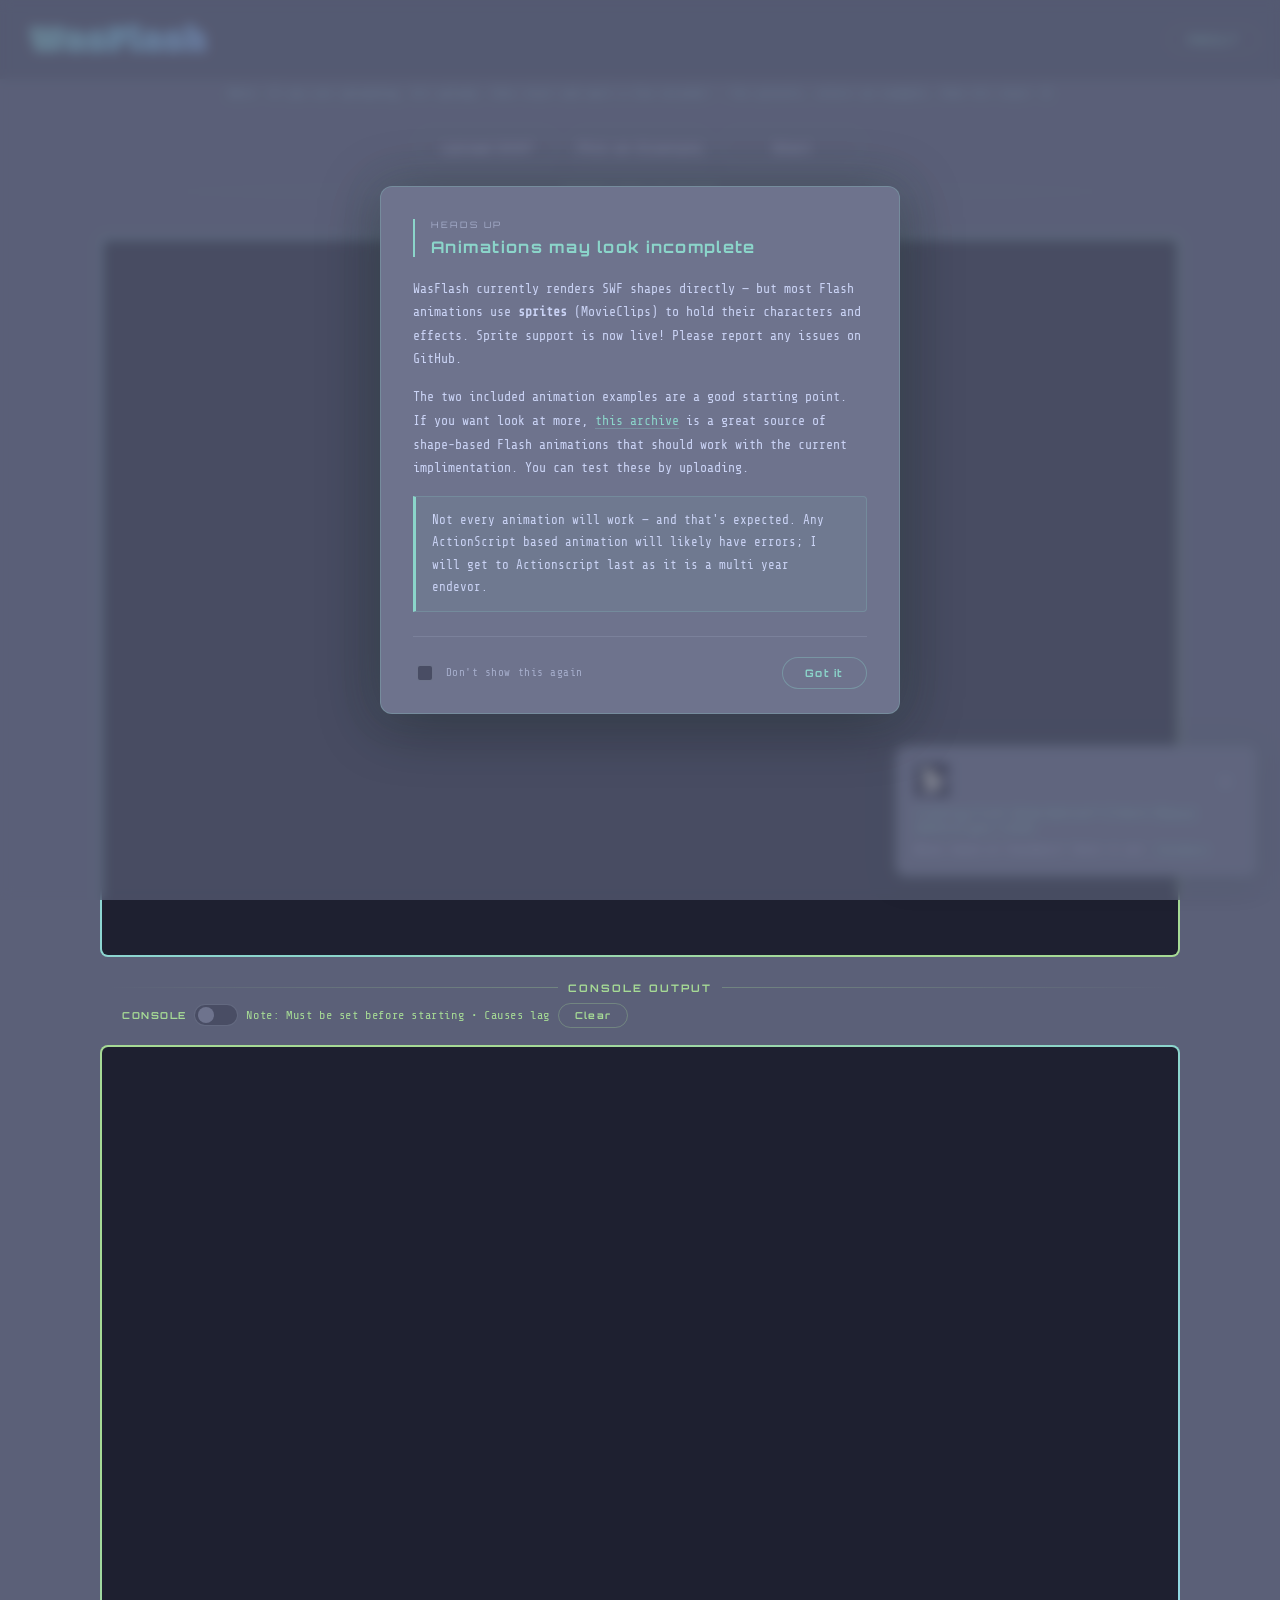
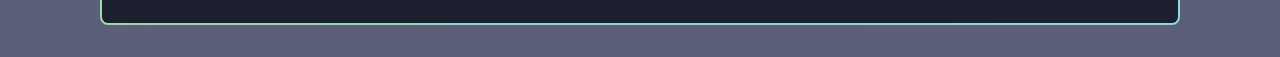
==== commit ac1340e0: "Update index.html Add new samples, update home page" ====
--- a/index.html
+++ b/index.html
@@ -19,7 +19,7 @@
     </p>
     <p class="popup-sub">
       Never heard of Stardance? Check it out: 
-      <a href="https://stardance.hackclub.com" target="_blank">Stardance</a>
+      <a href="https://stardance.space/r-as5t8" target="_blank">Stardance</a>
     </p>
   </div>
 </div>
@@ -33,13 +33,13 @@
       </div>
       <div class="modal-body">
         <p>
-          WasFlash currently renders SWF shapes directly — but most Flash animations use <strong>sprites</strong> (MovieClips) to hold their characters and effects. Sprite support is not yet implemented, so characters may appear as outlines, and behave unexpectedly.
+          WasFlash currently renders SWF shapes directly — but most Flash animations use <strong>sprites</strong> (MovieClips) to hold their characters and effects. Sprite support is now live! Please report any issues on GitHub.
         </p>
         <p>
           The two included animation examples are a good starting point. If you want look at more, <a href="https://archive.org/details/swf_hsr_2000-2009" target="_blank">this archive</a> is a great source of shape-based Flash animations that should work with the current implimentation. You can test these by uploading.
         </p>
         <div class="modal-callout">
-          Not every animation will work — and that's expected. Any ActionScript based animation will likely fail, I will get to Actionscript last as it is a multi year endevor.
+          Not every animation will work — and that's expected. Any ActionScript based animation will likely have errors; I will get to Actionscript last as it is a multi year endevor.
         </div>
       </div>
       <div class="modal-footer">
@@ -68,6 +68,10 @@
           <div class="DropdownSubmenu" id="submenuAnimations">
             <button class="DropdownItem" onclick="selectPreset('samples/expfilm.swf', 'Expfilm.swf')">Expfilm.swf</button>
             <button class="DropdownItem" onclick="selectPreset('samples/fooloftown.swf', 'Fooloftown.swf')">Fooloftown.swf</button>
+            <button class="DropdownItem" onclick="selectPreset('samples/easywayout.swf', 'Easywayout.swf')">Easywayout.swf</button>
+            <button class="DropdownItem" onclick="selectPreset('samples/preloaded.swf', 'Preloaded.swf')">Preloaded.swf</button>
+            <button class="DropdownItem" onclick="selectPreset('samples/xmas.swf', 'Xmas.swf')">Xmas.swf</button>
+    
           </div>
         </div>
         <div class="DropdownCategory" id="catVideos">
@@ -342,6 +346,11 @@
       });
     ` : '';
 
+    const _container = document.getElementById('PlayerFrame');
+    const _dpr = window.devicePixelRatio || 1;
+    const _cw = _container ? Math.floor(_container.offsetWidth * _dpr) : 0;
+    const _ch = _container ? Math.floor(_container.offsetHeight * _dpr) : 0;
+
     iframe.srcdoc = `
       <style>body { margin: 0; overflow: hidden; }</style>
       <canvas id="canvas"></canvas>
@@ -356,7 +365,7 @@
               canvas: document.getElementById('canvas'),
               onRuntimeInitialized: function() {
                 this.FS.writeFile('/${basename}', bytes);
-                this.callMain(['/${basename}']);
+                this.callMain(['/${basename}', String(${_cw}), String(${_ch})]);
               }
             });
           });
@@ -371,4 +380,4 @@
     iframe.onload = () => { if (consoleEnabled) startPolling(); };
   }
 </script>
-</body>+</body>
